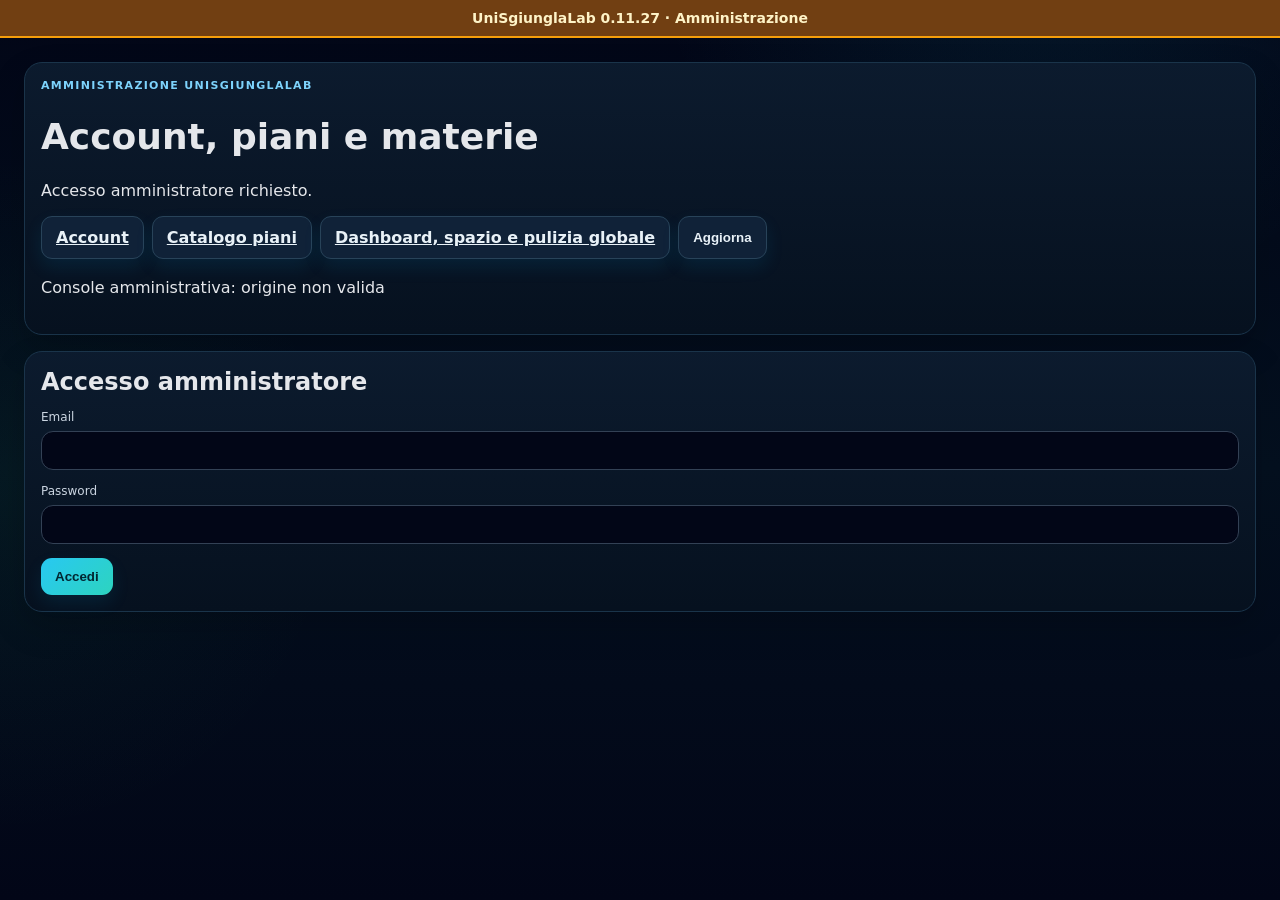
==== admin.html @ cfe4b5da "Release 0.11.27: protect local progress, reduce cloud traffic and manage access by module" ====
<!doctype html>
<html lang="it"><head><meta charset="utf-8"><meta name="viewport" content="width=device-width,initial-scale=1"><title>Amministrazione QuizLab LAB</title><link rel="stylesheet" href="./styles.css"><link rel="stylesheet" href="./admin-user-list.css"><link rel="stylesheet" href="./admin.css"></head>
<body><aside class="lab-banner" role="status">UniSgiunglaLab 0.11.27 · Amministrazione</aside>
<main class="admin-console stack">
 <header class="card"><div class="eyebrow">Amministrazione UniSgiunglaLab</div><h1>Account, piani e materie</h1><p id="adminIdentity">Accesso amministratore richiesto.</p><nav class="actions" aria-label="Amministrazione"><a class="btn secondary" href="#accounts">Account</a><a class="btn secondary" href="#plans">Catalogo piani</a><a class="btn secondary" href="./?admin=1">Dashboard, spazio e pulizia globale</a><button class="btn secondary" id="reloadAdmin">Aggiorna</button><button class="btn ghost" id="logoutAdmin" hidden>Esci</button></nav><p id="adminMessage" role="status" aria-live="polite"></p></header>
 <section class="card" id="adminLogin"><h2>Accesso amministratore</h2><label for="adminEmail">Email<input id="adminEmail" type="email" autocomplete="email"></label><label for="adminPassword">Password<input id="adminPassword" type="password" autocomplete="current-password"></label><button class="btn" id="loginAdmin">Accedi</button></section>
 <div id="adminTools" class="stack" hidden>
  <section class="card" id="accounts"><h2>Account</h2><p id="adminTotals" class="subtle"></p><div id="adminUsers"></div><label for="targetUser">Apri la scheda di un account della pagina<select id="targetUser"><option value="">Seleziona un account</option></select></label></section>
  <section class="card account-detail" id="accountDetail" hidden>
   <header><div class="eyebrow">Account selezionato</div><h2 id="targetHeading" tabindex="-1"></h2><p id="targetSummary"></p></header>
   <div class="account-tabs" role="tablist" aria-label="Dettagli account"><button class="btn secondary" role="tab" aria-selected="true" data-account-tab="license">Licenza</button><button class="btn secondary" role="tab" aria-selected="false" data-account-tab="plan">Piano e rinnovo</button><button class="btn secondary" role="tab" aria-selected="false" data-account-tab="subjects">Materie</button><button class="btn secondary" role="tab" aria-selected="false" data-account-tab="access">Accessi e statistiche</button></div>
   <div data-account-panel="license" class="stack"><h3>Approvazione e scadenza manuale</h3><p class="subtle">La sospensione o la scadenza bloccano le funzioni senza eliminare i dati. Una verifica firmata consente al massimo 24 ore offline. Approvare un account non rinnova una licenza scaduta.</p><div class="row"><label for="targetStatus">Approvazione<select id="targetStatus"><option value="pending">In attesa</option><option value="active">Approvato</option><option value="suspended">Sospeso / rifiutato</option></select></label><label for="targetExpiry">Scadenza manuale, ora locale<input id="targetExpiry" type="datetime-local"></label></div><label class="checkbox-label" for="noExpiry"><input id="noExpiry" type="checkbox"> Nessuna scadenza</label><fieldset class="module-picker" id="userModules"><legend>Strumenti disponibili per questo utente</legend><p class="subtle">Scegli gli strumenti anche prima di approvare l'account. Dal piano segue il periodo acquistato; senza un piano eredita tutti gli strumenti. Una scelta esplicita prevale sul piano.</p><div class="row"><label for="module-lessons">Lezioni<select id="module-lessons"><option value="inherit">Dal piano</option><option value="allow">Abilitato per questo utente</option><option value="deny">Disabilitato per questo utente</option></select></label><label for="module-kit_ai">Kit AI<select id="module-kit_ai"><option value="inherit">Dal piano</option><option value="allow">Abilitato per questo utente</option><option value="deny">Disabilitato per questo utente</option></select></label><label for="module-question_banks">Panieri<select id="module-question_banks"><option value="inherit">Dal piano</option><option value="allow">Abilitato per questo utente</option><option value="deny">Disabilitato per questo utente</option></select></label><label for="module-handouts">Dispense<select id="module-handouts"><option value="inherit">Dal piano</option><option value="allow">Abilitato per questo utente</option><option value="deny">Disabilitato per questo utente</option></select></label><label for="module-quizlab_desktop">QuizLab desktop<select id="module-quizlab_desktop"><option value="inherit">Dal piano</option><option value="allow">Abilitato per questo utente</option><option value="deny">Disabilitato per questo utente</option></select></label><label for="module-quizlab_pwa">QuizLab web app<select id="module-quizlab_pwa"><option value="inherit">Dal piano</option><option value="allow">Abilitato per questo utente</option><option value="deny">Disabilitato per questo utente</option></select></label></div><p id="effectiveModules" role="status"></p></fieldset><div class="actions"><button class="btn" id="saveExpiry">Salva scadenza manuale</button><button class="btn secondary" id="saveStatus">Salva approvazione e strumenti</button></div></div>
   <div data-account-panel="plan" class="stack" hidden><h3>Attiva un piano o rinnova</h3><p class="subtle">La durata resta quella del piano anche con pagamento a rate. Il rinnovo parte dalla scadenza corrente se futura, altrimenti da oggi. Le registrazioni delle rate non sospendono automaticamente l’account.</p><label for="planPicker">Piano<select id="planPicker"><option value="">Seleziona un piano</option></select></label><div class="row"><label for="contractAction">Operazione<select id="contractAction"><option value="activate">Attiva nuovo periodo</option><option value="renew">Rinnova periodo</option></select></label><label for="contractStart">Inizio attivazione, ora locale (vuoto: adesso)<input id="contractStart" type="datetime-local"></label></div><div class="row"><label for="paymentMode">Pagamento<select id="paymentMode"><option value="full">Unico</option><option value="installments">Rate</option></select></label><label for="installmentCount">Numero rate<input id="installmentCount" type="number" min="1" max="120" value="1"></label></div><div class="actions"><button class="btn secondary" id="previewContract">Calcola anteprima</button><button class="btn" id="saveContract" disabled>Conferma piano / rinnovo</button></div><div id="contractPreview" class="preview-box"></div><h3>Piani registrati e rate</h3><div id="targetContracts"></div></div>
   <div data-account-panel="subjects" id="subjects" class="stack" hidden>
    <h3>Materia gestita per questo account</h3><p class="subtle">Assegna una nuova banca o aggiorna la stessa materia. Nessun progresso del mittente viene copiato. I progressi del destinatario restano personali.</p>
    <details><summary>Materie già presenti nell’account</summary><div id="targetAssignments" class="stack"></div></details>
    <section class="assignment-source"><h4>1. Fonte delle domande</h4><button class="btn secondary" id="loadMyBanks">Carica dalle mie materie</button><p class="subtle">Legge la memoria locale della webapp di questo account e, quando disponibile, la sua copia cloud. Per una materia presente soltanto nell’estensione desktop, sincronizzala o importa il suo backup.</p><label for="adminBankFile">Oppure carica una banca JSON o un backup<input id="adminBankFile" type="file" accept=".json,application/json"></label><label for="bankCandidate">Scegli la fonte da utilizzare<select id="bankCandidate"><option value="">Seleziona la fonte delle domande</option></select></label><p id="bankPreview" class="source-summary">Nessuna fonte selezionata.</p><details class="admin-advanced"><summary>Identificativo tecnico della fonte</summary><p id="sourceIdentity"></p></details></section>
    <section class="assignment-destination"><h4>2. Destinazione</h4><label for="assignmentMode">Operazione<select id="assignmentMode"><option value="create">Crea una nuova materia</option><option value="update">Aggiorna una materia esistente</option></select></label><label for="destinationCourse">Materia esistente da aggiornare<select id="destinationCourse"><option value="">Seleziona la materia da aggiornare</option></select></label><label for="assignSubject">Nome della materia destinataria<input id="assignSubject" maxlength="500"></label><details class="admin-advanced"><summary>Identificativo tecnico della destinazione</summary><label for="assignCourseId">Identificativo materia (modificabile solo per nuova creazione)<input id="assignCourseId" maxlength="256"></label><p class="subtle">Un aggiornamento richiede lo stesso identificativo nella fonte e nella destinazione. Una nuova creazione non può sostituire un identificativo già presente.</p></details></section>
    <section class="preview-box"><h4>3. Confronto prima della conferma</h4><p id="assignmentWarning" role="status"></p><div id="assignmentComparison"></div><button class="btn" id="assignBank" disabled>Verifica e assegna / aggiorna</button></section>
    <details class="history-section"><summary>Revisioni precedenti e ripristino della banca</summary><p id="historySummary">Seleziona una materia esistente per leggere la sua cronologia.</p><label for="bankHistory">Versione precedente<select id="bankHistory"><option value="">Seleziona una revisione precedente</option></select></label><div class="actions"><button class="btn secondary" id="previewRestore" disabled>Anteprima ripristino</button><button class="btn" id="restoreBank" disabled>Ripristina questa banca</button></div><div id="restoreComparison"></div><p class="subtle">Il ripristino crea una nuova revisione e conserva i progressi personali. Nessuna versione viene ripristinata automaticamente.</p></details>
   </div>
   <div data-account-panel="access" class="stack" hidden><h3>Accessi e statistiche</h3><div id="targetAccess"></div></div>
  </section>
  <details class="card" id="plans"><summary><strong>Catalogo piani</strong></summary><p id="planCatalogSummary" class="subtle"></p><p class="subtle">Configura durata, prezzo e pagamento. Il catalogo parte vuoto. Prezzi e durate sono definiti dall’amministratore; questo pannello non addebita pagamenti.</p><label for="catalogPlan">Piano da modificare<select id="catalogPlan"><option value="">Crea un nuovo piano</option></select></label><label for="planLabel">Nome piano<input id="planLabel" maxlength="120"></label><div class="row"><label for="planDuration">Durata in mesi<input id="planDuration" type="number" min="1" max="120" value="1"></label><label for="planCurrency">Valuta<input id="planCurrency" maxlength="3" value="EUR" readonly></label><label for="planAmount">Prezzo totale<input id="planAmount" inputmode="decimal" placeholder="0,00"></label></div><div class="row"><label for="planPaymentMode">Pagamento predefinito<select id="planPaymentMode"><option value="full">Unico</option><option value="installments">Rate</option></select></label><label for="planInstallments">Numero rate<input id="planInstallments" type="number" min="1" max="120" value="1"></label></div><fieldset class="module-picker" id="planModules"><legend>Strumenti inclusi nel piano</legend><div class="row"><label class="checkbox-label" for="plan-module-lessons"><input id="plan-module-lessons" type="checkbox" checked> Lezioni</label><label class="checkbox-label" for="plan-module-kit_ai"><input id="plan-module-kit_ai" type="checkbox" checked> Kit AI</label><label class="checkbox-label" for="plan-module-question_banks"><input id="plan-module-question_banks" type="checkbox" checked> Panieri</label><label class="checkbox-label" for="plan-module-handouts"><input id="plan-module-handouts" type="checkbox" checked> Dispense</label><label class="checkbox-label" for="plan-module-quizlab_desktop"><input id="plan-module-quizlab_desktop" type="checkbox" checked> QuizLab desktop</label><label class="checkbox-label" for="plan-module-quizlab_pwa"><input id="plan-module-quizlab_pwa" type="checkbox" checked> QuizLab web app</label></div><p class="subtle">La selezione viene copiata nel contratto alla sua attivazione. Cambiare il catalogo non riscrive i periodi già assegnati.</p></fieldset><label class="checkbox-label" for="planActive"><input id="planActive" type="checkbox" checked> Disponibile per nuove attivazioni</label><details class="admin-advanced"><summary>Identificativo piano</summary><label for="planId">Codice piano<input id="planId" maxlength="64"></label></details><button class="btn" id="savePlan">Verifica e salva piano</button></details>
 </div>
</main><section id="adminConfirm" class="confirm-overlay" role="dialog" aria-modal="true" aria-labelledby="adminConfirmTitle" hidden><div class="card"><h2 id="adminConfirmTitle">Conferma operazione</h2><p id="adminConfirmText"></p><div class="actions"><button class="btn" id="adminConfirmAccept">Conferma</button><button class="btn secondary" id="adminConfirmCancel">Annulla</button></div></div></section>
<script src="./vendor/supabase.js"></script><script src="./lab-config.js"></script><script src="./lab-license.js"></script><script type="module" src="./admin.js"></script></body></html>
---- styles.css ----
:root{font-family:Inter,system-ui,-apple-system,BlinkMacSystemFont,"Segoe UI",sans-serif;color:#e5e7eb;background:#020617;--card:#0f172a;--card2:#111827;--line:#263244;--accent:#38bdf8;--ok:#22c55e;--bad:#ef4444;--muted:#94a3b8}*{box-sizing:border-box}body{margin:0;background:linear-gradient(180deg,#020617,#07101f 55%,#020617);min-height:100vh}.topbar{position:sticky;top:0;z-index:5;background:rgba(2,6,23,.94);backdrop-filter:blur(12px);border-bottom:1px solid var(--line)}.topbar-row{max-width:980px;margin:auto;padding:12px 16px;display:flex;align-items:center;gap:12px}.brand{font-weight:800;font-size:18px}.brand small{display:block;color:var(--muted);font-size:11px;font-weight:600}.spacer{flex:1}.sync{font-size:12px;color:#86efac}.main{max-width:980px;margin:auto;padding:18px 14px 80px}.stack{display:grid;gap:14px}.grid{display:grid;grid-template-columns:repeat(2,minmax(0,1fr));gap:12px}.card{background:linear-gradient(180deg,rgba(15,23,42,.98),rgba(10,17,31,.98));border:1px solid var(--line);border-radius:18px;padding:16px;box-shadow:0 14px 32px rgba(0,0,0,.18)}.hero h1{margin:4px 0 8px;font-size:28px}.eyebrow{font-size:11px;text-transform:uppercase;letter-spacing:.12em;color:#7dd3fc;font-weight:800}.subtle,.muted{color:var(--muted)}.subject-name{font-size:20px;font-weight:800;margin:4px 0 10px}.pill-row{display:flex;gap:7px;flex-wrap:wrap}.pill{font-size:11px;padding:5px 8px;border-radius:999px;background:#1e293b;color:#cbd5e1}.pill.off{background:#1e3a8a}.pill.ai{background:#4c1d95}.pill.ok{background:#14532d}.actions{display:flex;gap:8px;flex-wrap:wrap;margin-top:12px}.btn{border:0;border-radius:12px;padding:11px 14px;font-weight:800;background:var(--accent);color:#082f49;cursor:pointer}.btn.secondary{background:#1e293b;color:#e2e8f0;border:1px solid #334155}.btn.ghost{background:transparent;color:#bae6fd;border:1px solid #334155}.btn:disabled{opacity:.45;cursor:not-allowed}.icon-btn{width:38px;height:38px;border-radius:12px;border:1px solid #334155;background:#0f172a;color:white;font-size:20px}.stats{display:grid;grid-template-columns:repeat(2,1fr);gap:10px;margin-top:12px}.stat{background:#0b1220;border:1px solid #1f2a3b;border-radius:14px;padding:10px}.stat span{display:block;color:var(--muted);font-size:11px}.stat strong{font-size:20px}label{display:grid;gap:6px;font-size:12px;color:#cbd5e1}select,input{width:100%;background:#020617;color:#e5e7eb;border:1px solid #334155;border-radius:12px;padding:11px}form{display:grid;gap:12px}.question{font-size:20px;font-weight:800;line-height:1.35;margin:10px 0 14px}.option{display:flex;gap:12px;align-items:flex-start;width:100%;text-align:left;background:#0b1220;color:#e5e7eb;border:1px solid #334155;border-radius:14px;padding:13px;margin:8px 0}.option.selected{border-color:#38bdf8;background:#082f49}.option.correct{border-color:#22c55e;background:#052e16}.option.wrong{border-color:#ef4444;background:#450a0a}.letter{min-width:28px;height:28px;border-radius:50%;display:grid;place-items:center;background:#1e293b;font-weight:900}.feedback{margin-top:14px;border-radius:14px;padding:13px;background:#0b1220;border:1px solid #334155}.feedback.ok{border-color:#16a34a}.feedback.bad{border-color:#dc2626}.progress{height:8px;background:#1e293b;border-radius:999px;overflow:hidden}.progress>span{display:block;height:100%;background:#38bdf8}.row{display:flex;gap:10px;align-items:center}.row>*{flex:1}.result{padding:12px 0;border-bottom:1px solid #1f2937}.result:last-child{border-bottom:0}.result-title{font-weight:750}.result-meta{font-size:11px;color:var(--muted);margin-top:4px}.empty{text-align:center;color:#94a3b8;padding:30px 10px}.toast{position:fixed;left:50%;bottom:24px;transform:translateX(-50%);background:#111827;border:1px solid #334155;padding:11px 14px;border-radius:12px;z-index:20;box-shadow:0 10px 30px #0008;max-width:90vw}.toolbar{display:flex;gap:8px;flex-wrap:wrap;align-items:center}.toolbar .btn{padding:9px 11px}.section-title{margin:0 0 8px}.warn{color:#fde68a}.good{color:#86efac}.badtext{color:#fca5a5}@media(min-width:760px){.grid{grid-template-columns:repeat(4,minmax(0,1fr))}.stats{grid-template-columns:repeat(4,1fr)}.main{padding-top:24px}.question{font-size:24px}}@media(max-width:520px){.grid{grid-template-columns:1fr}.hero h1{font-size:24px}.row{flex-direction:column}.row>*{width:100%}}


/* Sgiungla identity + richer dashboard */
.jungle-hero{position:relative;overflow:hidden;background:
 radial-gradient(circle at 100% 0%,rgba(34,197,94,.16),transparent 34%),
 radial-gradient(circle at 0% 100%,rgba(56,189,248,.12),transparent 38%),
 linear-gradient(180deg,rgba(15,23,42,.99),rgba(8,18,30,.99))}
.jungle-hero:after{content:"🌿";position:absolute;right:-8px;bottom:-28px;font-size:110px;opacity:.06;transform:rotate(-10deg);pointer-events:none}
.profile-hero,.dashboard-welcome{display:flex;align-items:center;gap:16px;justify-content:space-between}
.profile-hero>div:last-child,.dashboard-welcome>div:first-child{min-width:0;flex:1}
.jungle-line{margin:6px 0 0;color:#bbf7d0;font-weight:700;line-height:1.45}
.avatar{display:grid;place-items:center;border-radius:50%;object-fit:cover;flex:none;border:2px solid rgba(125,211,252,.55);background:#0b1220;box-shadow:0 8px 24px rgba(0,0,0,.28)}
.avatar.tiny{width:28px;height:28px;font-size:10px}
.avatar.normal{width:54px;height:54px;font-size:16px}
.avatar.large{width:82px;height:82px;font-size:22px}
.avatar-fallback{font-weight:900;color:#e0f2fe;background:linear-gradient(135deg,#075985,#166534)}
.profile-chip{display:flex;align-items:center;gap:7px;border:1px solid #334155;background:#0b1220;color:#e5e7eb;border-radius:999px;padding:4px 9px 4px 4px;cursor:pointer;font-weight:800}
.profile-chip span{max-width:88px;overflow:hidden;text-overflow:ellipsis;white-space:nowrap}
.section-head{display:flex;align-items:center;justify-content:space-between;gap:12px}
.mini-chart{height:150px;display:flex;align-items:flex-end;gap:8px;padding:18px 8px 0;border-bottom:1px solid #334155;margin-top:6px}
.bar-wrap{height:100%;flex:1;min-width:18px;display:flex;flex-direction:column;justify-content:flex-end;align-items:center;gap:5px}
.bar{width:min(32px,90%);min-height:8px;border-radius:8px 8px 3px 3px;background:linear-gradient(180deg,#38bdf8,#22c55e);box-shadow:0 0 18px rgba(56,189,248,.15)}
.bar-wrap small{color:var(--muted);font-size:10px}
.sync-panel{display:grid;gap:8px;margin-top:10px}
.sync-panel>div{display:grid;gap:3px;padding:10px;border:1px solid #1f2a3b;border-radius:12px;background:#0b1220}
.sync-panel span{font-size:11px;color:var(--muted)}
.sync-panel strong{font-size:12px;overflow-wrap:anywhere}
.stat small{display:block;color:var(--muted);font-size:10px;margin-top:4px}
.empty.compact{padding:18px 8px}
@media(max-width:620px){
 .topbar-row{gap:8px}
 .profile-chip span{display:none}
 .sync{font-size:10px;max-width:110px;text-align:right}
 .profile-hero{align-items:flex-start}
 .dashboard-welcome{align-items:flex-start}
 .avatar.large{width:68px;height:68px}
 .mini-chart{height:125px}
}


.bank-total{display:flex;align-items:end;justify-content:space-between;gap:10px;margin:10px 0 8px;padding:10px 12px;border:1px solid #1f2a3b;border-radius:14px;background:rgba(2,6,23,.55)}
.bank-total span{color:var(--muted);font-size:11px;font-weight:700}
.bank-total strong{font-size:28px;line-height:1}
.hero-total{margin-top:12px}
.training-overview{display:flex;align-items:center;justify-content:space-between;gap:12px}
.collapse-card{padding:0;overflow:hidden}
.collapse-card>summary{list-style:none;cursor:pointer;padding:16px;display:flex;align-items:center;justify-content:space-between;gap:16px}
.collapse-card>summary::-webkit-details-marker{display:none}
.collapse-card[open]>summary{border-bottom:1px solid #1f2a3b}
.collapse-body{padding:0 16px 8px}
.expand-hint{color:#7dd3fc;font-size:12px;font-weight:800;white-space:nowrap}
.collapse-card[open] .expand-hint{font-size:0}
.collapse-card[open] .expand-hint:after{content:"Chiudi ▴";font-size:12px}
.warn-pill{background:#78350f;color:#fde68a}
.ok-pill{background:#14532d;color:#bbf7d0}
.chapter-row{display:flex;align-items:center;justify-content:space-between;gap:12px}
.chapter-row>div{min-width:0}
.compact-btn{padding:8px 10px;white-space:nowrap}
@media(max-width:520px){
 .bank-total strong{font-size:24px}
 .training-overview{align-items:flex-start;flex-direction:column}
 .collapse-card>summary{align-items:flex-start}
 .chapter-row{align-items:flex-start}
 .chapter-row .compact-btn{padding:7px 9px}
}


/* v0.3.2 visual polish */
.hero-kpis{display:grid;grid-template-columns:minmax(0,1fr) auto;gap:12px;align-items:center;margin-top:10px}
.hero-kpis .bank-total{margin:0}
.coverage-ring{--p:0;width:92px;height:92px;border-radius:50%;display:grid;place-items:center;flex:none;background:
 conic-gradient(#22c55e calc(var(--p)*1%),#1e293b 0);position:relative;box-shadow:0 0 24px rgba(34,197,94,.08)}
.coverage-ring:after{content:"";position:absolute;inset:9px;border-radius:50%;background:#08111d;border:1px solid #1f2a3b}
.coverage-ring>div{position:relative;z-index:1;text-align:center}
.coverage-ring strong{display:block;font-size:19px;line-height:1}
.coverage-ring span{display:block;margin-top:4px;font-size:9px;color:var(--muted);text-transform:uppercase;letter-spacing:.08em}
.bar-grade{font-size:10px;font-weight:900;color:#e0f2fe;margin-bottom:2px}
.focus-card{background:
 radial-gradient(circle at 100% 0%,rgba(245,158,11,.09),transparent 34%),
 linear-gradient(180deg,rgba(15,23,42,.98),rgba(10,17,31,.98))}
.focus-list{display:flex;flex-wrap:wrap;gap:8px;margin-top:10px}
.focus-chip{display:flex;align-items:center;gap:8px;border:1px solid #78350f;background:#1c1308;color:#fde68a;border-radius:999px;padding:8px 11px;cursor:pointer;font-weight:800}
.focus-chip strong{color:#fff7ed}
.focus-empty{color:#86efac;padding:10px 0;font-weight:700}
.chapter-badge{display:inline-block;margin-top:6px;font-size:10px;padding:3px 7px;border-radius:999px;background:#111827;color:#cbd5e1;border:1px solid #263244}
.chapter-row.strong{border-left:3px solid #22c55e;padding-left:10px}
.chapter-row.ok{border-left:3px solid #84cc16;padding-left:10px}
.chapter-row.weak{border-left:3px solid #f59e0b;padding-left:10px}
.chapter-row.critical{border-left:3px solid #ef4444;padding-left:10px}
.chapter-row.analysis{border-left:3px solid #38bdf8;padding-left:10px}
.chapter-row.empty{border-left:3px solid #475569;padding-left:10px}
@media(max-width:520px){
 .hero-kpis{grid-template-columns:1fr auto}
 .coverage-ring{width:76px;height:76px}
 .coverage-ring strong{font-size:16px}
 .coverage-ring span{font-size:8px}
 .focus-chip{font-size:11px;padding:7px 9px}
}


.ring-pack{display:flex;gap:10px;align-items:center;justify-content:flex-end;flex-wrap:wrap}
.coverage-ring small{display:block;margin-top:3px;font-size:8px;color:#64748b}
@media(max-width:620px){
 .hero-kpis{grid-template-columns:1fr}
 .ring-pack{justify-content:flex-start}
}


.sync-btn{border:0;background:transparent;padding:0;cursor:pointer;font:inherit}
.sync-btn:hover{text-decoration:underline}


.cloud-badge{display:inline-flex;align-items:center;gap:6px;min-height:30px;padding:6px 9px;border-radius:999px;border:1px solid #334155;background:#0b1220;color:#cbd5e1;font-size:10px;font-weight:800;cursor:pointer;white-space:nowrap;transition:.18s ease;box-shadow:inset 0 0 0 1px rgba(255,255,255,.02)}
.cloud-badge:hover{transform:translateY(-1px)}
.cloud-badge-icon{display:grid;place-items:center;width:16px;height:16px;border-radius:50%;font-size:11px;font-weight:900}
.cloud-badge.ok{border-color:#166534;background:rgba(20,83,45,.34);color:#bbf7d0}
.cloud-badge.ok .cloud-badge-icon{background:#14532d;color:#dcfce7}
.cloud-badge.working{border-color:#0369a1;background:rgba(7,89,133,.28);color:#bae6fd}
.cloud-badge.working .cloud-badge-icon{animation:cloudspin 1s linear infinite}
.cloud-badge.pending{border-color:#a16207;background:rgba(120,53,15,.28);color:#fde68a}
.cloud-badge.offline{border-color:#475569;background:#111827;color:#cbd5e1}
.cloud-badge.error{border-color:#991b1b;background:rgba(127,29,29,.34);color:#fecaca}
.cloud-badge.local{border-color:#334155;background:#0f172a;color:#94a3b8}
@keyframes cloudspin{to{transform:rotate(360deg)}}
@media(max-width:520px){.cloud-badge{max-width:138px;overflow:hidden;text-overflow:ellipsis}.cloud-badge span:last-child{overflow:hidden;text-overflow:ellipsis}}

.danger-zone{border-color:#7f1d1d;background:linear-gradient(180deg,rgba(69,10,10,.28),rgba(15,23,42,.98))}
.danger-btn{background:#7f1d1d;color:#fee2e2;border:1px solid #991b1b}
.danger-btn:hover{background:#991b1b}

.admin-list{display:grid;gap:10px}
.admin-user{display:grid;grid-template-columns:minmax(0,1fr) auto;gap:12px;align-items:center;padding:12px;border:1px solid #263244;border-radius:14px;background:#0b1220}
.admin-user .actions{margin-top:0;justify-content:flex-end}
@media(max-width:620px){.admin-user{grid-template-columns:1fr}.admin-user .actions{justify-content:flex-start}}

.admin-details{margin-top:10px}
.admin-details summary{cursor:pointer;color:#bae6fd;font-weight:800}
.admin-course-list{display:grid;gap:8px;margin-top:10px}
.admin-course{padding:10px;border:1px solid #263244;border-radius:12px;background:#0f172a}

.brand-lockup{display:flex;align-items:center;gap:9px;min-width:0}.app-mark{width:34px;height:34px;border-radius:10px;object-fit:cover;flex:none;box-shadow:0 6px 18px rgba(34,211,238,.15)}@media(max-width:520px){.app-mark{width:30px;height:30px}.brand-lockup{gap:7px}}


/* v0.11 visual system · aligned with QuizLab Desktop */
:root{--jungle:#22c55e;--mint:#2dd4bf;--cyan:#22d3ee;--deep:#020817;--deep2:#061424}
body{background:
 radial-gradient(circle at 82% -10%,rgba(34,211,238,.09),transparent 28%),
 radial-gradient(circle at 0% 55%,rgba(34,197,94,.05),transparent 25%),
 linear-gradient(180deg,#020617,#04101f 52%,#020617)}
.app-frame{min-height:100vh;padding-bottom:78px}
.topbar{background:rgba(2,8,23,.95);border-bottom-color:#15344b;box-shadow:0 10px 30px rgba(0,0,0,.22)}
.topbar-row{max-width:1120px;padding:10px 14px}.brand-lockup{gap:10px}.app-mark{width:40px;height:40px;border-radius:13px;border:1px solid #18788c;background:#061423;box-shadow:0 8px 24px rgba(34,211,238,.13)}.brand{font-size:17px}.brand small{color:#718aa0}
.main{max-width:1120px;padding:16px 13px 96px}
.card{border-color:#1a344a;background:linear-gradient(180deg,rgba(12,27,46,.98),rgba(6,17,31,.98));box-shadow:0 15px 34px rgba(0,0,0,.18)}
.mobile-home-hero{position:relative;overflow:hidden;padding:18px;background:
 radial-gradient(circle at 82% 10%,rgba(45,212,191,.18),transparent 28%),
 radial-gradient(circle at 15% 120%,rgba(34,197,94,.12),transparent 35%),
 linear-gradient(135deg,#071a2e,#08263a 58%,#07271f);border-color:#176278}
.mobile-home-hero:before{content:"";position:absolute;right:-80px;bottom:-85px;width:260px;height:260px;background:url('./icons/quizlab-sgiungla-192.png') center/contain no-repeat;opacity:.075;transform:rotate(-8deg);pointer-events:none}
.mobile-brand-row{position:relative;z-index:1;display:grid;grid-template-columns:auto minmax(0,1fr) auto;gap:12px;align-items:center}
.mobile-hero-mark{width:62px;height:62px;border-radius:18px;object-fit:cover;border:1px solid #1b8aa1;box-shadow:0 14px 30px rgba(0,0,0,.26)}
.mobile-home-hero .avatar.large{width:74px;height:74px;border:3px solid rgba(45,212,191,.7);box-shadow:0 12px 28px rgba(0,0,0,.32)}
.mobile-home-hero h1{font-size:25px;letter-spacing:-.025em;margin:3px 0 5px}
.hero-pills{position:relative;z-index:1;display:flex;flex-wrap:wrap;gap:6px;margin-top:13px}.hero-pills span{font-size:9px;font-weight:850;color:#c5dbe6;padding:5px 8px;border-radius:999px;border:1px solid #1b536a;background:rgba(2,10,23,.45)}
.hero-actions{position:relative;z-index:1}.hero-actions .btn{flex:1;min-width:96px}
.btn{border-radius:11px;background:linear-gradient(135deg,#28c8f2,#2dd4bf);color:#022631;box-shadow:0 8px 18px rgba(14,165,233,.10)}.btn.secondary{background:#102238;color:#e8f1f7;border-color:#284359}.btn.ghost{border-color:#284359;color:#bfefff}
.course-card{position:relative;overflow:hidden;border-color:#1d3b52}.course-card:before{content:"";position:absolute;inset:0 auto 0 0;width:3px;background:linear-gradient(#2dd4bf,#22c55e)}.course-card .subject-name{font-size:19px}.course-card .bank-total{border-color:#18364d;background:#05111f}.course-card .actions .btn:first-child{flex:1}
.stats{gap:9px}.stat{background:linear-gradient(180deg,#071625,#05101d);border-color:#18334a}.stat strong{color:#f8fafc}
.jungle-hero{border-color:#176278}.profile-hero .avatar.large,.dashboard-welcome .avatar.normal{border-color:#2dd4bf}
.profile-hero{gap:12px}.profile-hero>div:last-child{min-width:0}
.profile-chip{border-color:#244358;background:#071523}.profile-chip .avatar.tiny{width:30px;height:30px}
.cloud-badge{border-color:#28516a}.cloud-badge.ok{border-color:#16734b;background:rgba(17,94,65,.38)}
.collapse-card{border-color:#1a344a}.collapse-card>summary{background:#071523}.collapse-card[open]>summary{background:#091b2c}
.option{border-color:#27475e;background:#061423}.option.selected{border-color:#22d3ee;background:#073449}
.mobile-bottom-nav{position:fixed;z-index:20;left:50%;bottom:max(10px,env(safe-area-inset-bottom));transform:translateX(-50%);display:flex;gap:5px;padding:6px;border-radius:18px;background:rgba(3,12,25,.94);backdrop-filter:blur(14px);border:1px solid #214059;box-shadow:0 18px 44px rgba(0,0,0,.42)}
.mobile-bottom-nav button{min-width:68px;padding:7px 10px;border:0;border-radius:13px;background:transparent;color:#7893a8;display:grid;place-items:center;gap:2px;cursor:pointer}.mobile-bottom-nav button span{font-size:17px}.mobile-bottom-nav button small{font-size:9px;font-weight:850}.mobile-bottom-nav button.active{background:linear-gradient(135deg,#0b3650,#0b2c37);color:#eaffff;box-shadow:inset 0 0 0 1px #137494}
.avatar.large{width:88px;height:88px}.avatar.normal{width:58px;height:58px}.avatar{object-fit:cover}
.admin-user{border-color:#1c3b51;background:#061423}.danger-zone{border-color:#7f1d1d}
@media(min-width:760px){
 .stack{gap:16px}
 .course-card{padding:18px}
 .mobile-home-hero{padding:22px}
 .mobile-hero-mark{width:74px;height:74px}
 .mobile-home-hero .avatar.large{width:88px;height:88px}
}
@media(max-width:560px){
 .mobile-brand-row{grid-template-columns:auto 1fr}.mobile-home-hero .avatar.large{grid-column:1/-1;justify-self:start;width:66px;height:66px}.mobile-hero-mark{width:54px;height:54px}.mobile-home-hero h1{font-size:22px}.hero-actions .btn{min-width:0}.mobile-bottom-nav{width:calc(100vw - 18px);justify-content:space-around}.mobile-bottom-nav button{min-width:0;flex:1;padding:7px 4px}
}


/* v0.9.1 · jungle polish aligned with Desktop 0.11.2 */
.mobile-home-hero{
 background:
  linear-gradient(105deg,rgba(2,14,26,.96) 0%,rgba(3,25,38,.86) 54%,rgba(2,32,28,.66) 100%),
  radial-gradient(circle at 82% 22%,rgba(45,212,191,.22),transparent 24%),
  radial-gradient(circle at 18% 105%,rgba(34,197,94,.18),transparent 35%),
  linear-gradient(135deg,#061426,#083043 58%,#073325);
 border-color:#16859a;
 box-shadow:0 18px 42px rgba(0,0,0,.28),inset 0 0 0 1px rgba(45,212,191,.04)
}
.mobile-home-hero:before{
 right:-18px;bottom:-42px;width:250px;height:250px;
 background:url('./icons/quizlab-sgiungla-192.png') center/contain no-repeat;
 opacity:.16;filter:drop-shadow(0 18px 30px rgba(0,0,0,.25))
}
.mobile-home-hero:after{
 content:"";position:absolute;inset:0;pointer-events:none;
 background:
  radial-gradient(ellipse at 0% 100%,rgba(34,197,94,.18),transparent 32%),
  radial-gradient(ellipse at 100% 0%,rgba(45,212,191,.11),transparent 30%);
 mix-blend-mode:screen
}
.mobile-brand-row,.hero-pills,.hero-actions{position:relative;z-index:2}
.course-card{
 background:linear-gradient(180deg,rgba(6,27,44,.98),rgba(4,16,29,.98));
 border-color:#1a465d
}
.course-card:hover{border-color:#2dd4bf}
.sync-panel>div{background:linear-gradient(180deg,#071827,#06111f);border-color:#1d4054}
.cloud-badge.ok{box-shadow:0 0 20px rgba(34,197,94,.08)}
.card.jungle-hero:not(.mobile-home-hero){
 background:
  radial-gradient(circle at 92% 4%,rgba(34,197,94,.14),transparent 30%),
  radial-gradient(circle at 2% 100%,rgba(34,211,238,.10),transparent 32%),
  linear-gradient(180deg,rgba(10,29,48,.99),rgba(5,18,32,.99))
}
.mobile-bottom-nav{
 background:linear-gradient(180deg,rgba(3,16,28,.96),rgba(2,10,22,.97));
 border-color:#22506a
}
.mobile-bottom-nav:before{
 content:"";position:absolute;inset:0;border-radius:inherit;pointer-events:none;
 background:radial-gradient(circle at 12% 120%,rgba(34,197,94,.15),transparent 32%),radial-gradient(circle at 92% 120%,rgba(45,212,191,.11),transparent 30%)
}
.mobile-bottom-nav button{position:relative;z-index:1}

/* v0.9.2 · mascot emphasis */
.mobile-home-hero:before{background-image:url('./icons/quizlab-sgiungla-192.png');opacity:.22;right:-28px;bottom:-38px;width:245px;height:245px}
.app-mark{border-color:#22d3ee;background:#071827;box-shadow:0 8px 26px rgba(34,211,238,.18)}
.mobile-hero-mark{border-color:#2dd4bf;box-shadow:0 14px 34px rgba(0,0,0,.32),0 0 0 1px rgba(45,212,191,.12)}
.mobile-bottom-nav button.active{box-shadow:inset 0 0 0 1px #1ab5a7,0 0 18px rgba(45,212,191,.08)}

/* v0.9.3 · clean brand icon, no monkey mascot */
.mobile-home-hero:before{
  background-image:url('./icons/quizlab-sgiungla-192.png');
  width:220px;height:220px;right:-24px;bottom:-28px;
  opacity:.12;filter:drop-shadow(0 16px 26px rgba(0,0,0,.20))
}
.mobile-hero-mark,.app-mark{object-fit:cover}

/* v0.9.4 exact QuizLab Sgiungla icon asset */
.mobile-home-hero:before{background-image:url('./icons/quizlab-sgiungla-192.png')}

/* v0.9.5 · beloved Sgiungla mascot integrated */
.app-mark{width:44px;height:44px;border-radius:13px;object-fit:cover;border:1px solid #20d6c1}
.mobile-hero-mark{width:86px;height:86px;border-radius:22px;object-fit:cover;border:2px solid #2dd4bf;box-shadow:0 16px 34px rgba(0,0,0,.34),0 0 22px rgba(45,212,191,.10)}
.mobile-home-hero:before{background-image:url('./icons/quizlab-sgiungla-192.png');width:255px;height:255px;right:-38px;bottom:-46px;opacity:.16}
@media(max-width:560px){.mobile-hero-mark{width:78px;height:78px;border-radius:20px}}

/* v0.9.6 exact desktop mascot asset, verified JPEG */
.app-mark,.mobile-hero-mark{background:#03111f}

/* v0.9.7 verified PNG mascot */
.app-mark,.mobile-hero-mark{background:#03111f}

/* v0.10.0 · mascot visibility + stable install branding */
.app-mark{
  width:60px!important;
  height:60px!important;
  padding:2px!important;
  border-radius:16px!important;
  object-fit:contain!important;
  object-position:center!important;
  background:#03111f!important;
}
.mobile-hero-mark{
  width:104px!important;
  height:104px!important;
  padding:3px!important;
  border-radius:22px!important;
  object-fit:contain!important;
  object-position:center!important;
  background:#03111f!important;
}
.mobile-home-hero:before{
  background-image:url('./icons/quizlab-sgiungla-192.png')!important;
  background-size:contain!important;
  background-position:right bottom!important;
  background-repeat:no-repeat!important;
}
@media(max-width:560px){
  .app-mark{width:56px!important;height:56px!important}
  .mobile-hero-mark{width:98px!important;height:98px!important}
}

/* v0.10.1 · readable mascot lockup */
.mascot-lockup{display:flex;flex-direction:column;align-items:center;justify-content:center;flex:none}
.mascot-lockup span{display:block;margin-top:3px;color:#55f08b;font-size:9px;font-weight:900;letter-spacing:.12em;line-height:1;text-shadow:0 0 10px rgba(34,197,94,.35)}
.mascot-lockup-hero span{font-size:11px;margin-top:5px;letter-spacing:.14em}
.app-mark{width:62px!important;height:62px!important;object-fit:contain!important}
.mobile-hero-mark{width:112px!important;height:112px!important;object-fit:contain!important}
@media(max-width:560px){
  .app-mark{width:58px!important;height:58px!important}
  .mobile-hero-mark{width:104px!important;height:104px!important}
  .mascot-lockup-small span{font-size:8px}
  .mascot-lockup-hero span{font-size:10px}
}

/* v0.10.2 · exact mascot crop, text stays INSIDE the icon */
.mascot-lockup span{display:none!important}
.app-mark{
  width:66px!important;
  height:66px!important;
  padding:0!important;
  border-radius:17px!important;
  object-fit:contain!important;
  object-position:center!important;
  background:#03111f!important;
}
.mobile-hero-mark{
  width:116px!important;
  height:116px!important;
  padding:0!important;
  border-radius:23px!important;
  object-fit:contain!important;
  object-position:center!important;
  background:#03111f!important;
}
.mobile-home-hero:before{
  background-image:url('./assets/jungle-sidebar-mascot.webp')!important;
  background-size:contain!important;
  background-repeat:no-repeat!important;
  background-position:right center!important;
  opacity:.13!important;
}
@media(max-width:560px){
  .app-mark{width:62px!important;height:62px!important}
  .mobile-hero-mark{width:108px!important;height:108px!important}
}

/* v0.10.3 · verified intact mascot asset */
.app-mark{
  width:72px!important;
  height:72px!important;
  padding:0!important;
  border-radius:18px!important;
  object-fit:contain!important;
  object-position:center!important;
}
.mobile-hero-mark{
  width:128px!important;
  height:128px!important;
  padding:0!important;
  border-radius:24px!important;
  object-fit:contain!important;
  object-position:center!important;
}
@media(max-width:560px){
  .app-mark{width:68px!important;height:68px!important}
  .mobile-hero-mark{width:120px!important;height:120px!important}
}

/* v0.10.4 FINAL verified QuizLab Sgiungla mascot */
.app-mark{
  width:72px!important;height:72px!important;padding:0!important;
  object-fit:contain!important;object-position:center!important;
  border-radius:18px!important;background:#03111f!important;
}
.mobile-hero-mark{
  width:128px!important;height:128px!important;padding:0!important;
  object-fit:contain!important;object-position:center!important;
  border-radius:24px!important;background:#03111f!important;
}
.mobile-home-hero:before{
  background-image:url('./icons/quizlab-sgiungla-512.png')!important;
  background-size:contain!important;background-repeat:no-repeat!important;
  background-position:right center!important;opacity:.12!important;
}
@media(max-width:560px){
 .app-mark{width:68px!important;height:68px!important}
 .mobile-hero-mark{width:120px!important;height:120px!important}
}


/* v0.10.16 · local light/dark theme toggle */
.theme-toggle{display:inline-flex;align-items:center;gap:7px;min-height:30px;padding:4px 8px;border:1px solid #334155;border-radius:999px;background:#0b1220;color:#cbd5e1;font-size:10px;font-weight:800;cursor:pointer;white-space:nowrap}
.theme-toggle-track{position:relative;width:34px;height:18px;border-radius:999px;background:#1e293b;border:1px solid #475569;display:inline-block}
.theme-toggle-knob{position:absolute;top:2px;left:2px;width:12px;height:12px;border-radius:50%;background:#e2e8f0;transition:transform .18s ease,background .18s ease}
:root[data-theme="light"] .theme-toggle-track{background:#dbeafe;border-color:#93c5fd}
:root[data-theme="light"] .theme-toggle-knob{transform:translateX(16px);background:#f8fafc}
@media(max-width:560px){.theme-toggle-label{display:none}.theme-toggle{padding:4px 6px}}

:root[data-theme="light"]{
 color:#172033;
 background:#eef3f8;
 --card:#ffffff;
 --card2:#f6f8fb;
 --line:#d8e0ea;
 --accent:#38bdf8;
 --ok:#16a34a;
 --bad:#dc2626;
 --muted:#64748b
}
:root[data-theme="light"] body{background:linear-gradient(180deg,#f8fafc,#edf3f8 55%,#e8eef5);color:#172033}
:root[data-theme="light"] .topbar{background:rgba(248,250,252,.95);border-color:#d8e0ea}
:root[data-theme="light"] .brand{color:#0f172a}
:root[data-theme="light"] .card{background:linear-gradient(180deg,rgba(255,255,255,.99),rgba(247,250,252,.99));border-color:#d8e0ea;box-shadow:0 12px 28px rgba(15,23,42,.08)}
:root[data-theme="light"] .jungle-hero{background:radial-gradient(circle at 100% 0%,rgba(34,197,94,.10),transparent 34%),radial-gradient(circle at 0% 100%,rgba(56,189,248,.10),transparent 38%),linear-gradient(180deg,#ffffff,#f4f8fb)}
:root[data-theme="light"] .mobile-home-hero{background:radial-gradient(circle at 100% 0%,rgba(34,197,94,.11),transparent 34%),radial-gradient(circle at 0% 100%,rgba(56,189,248,.10),transparent 38%),linear-gradient(180deg,#ffffff,#f4f8fb)}
:root[data-theme="light"] .jungle-line{color:#166534}
:root[data-theme="light"] .eyebrow{color:#0369a1}
:root[data-theme="light"] .pill{background:#e8eef5;color:#334155}
:root[data-theme="light"] .pill.off{background:#dbeafe;color:#1e3a8a}
:root[data-theme="light"] .pill.ai{background:#ede9fe;color:#5b21b6}
:root[data-theme="light"] .pill.ok{background:#dcfce7;color:#166534}
:root[data-theme="light"] .btn.secondary{background:#f1f5f9;color:#1e293b;border-color:#cbd5e1}
:root[data-theme="light"] .btn.ghost{background:transparent;color:#0369a1;border-color:#cbd5e1}
:root[data-theme="light"] .icon-btn{background:#ffffff;color:#0f172a;border-color:#cbd5e1}
:root[data-theme="light"] .stat,
:root[data-theme="light"] .feedback,
:root[data-theme="light"] .option,
:root[data-theme="light"] .sync-panel>div,
:root[data-theme="light"] .admin-user,
:root[data-theme="light"] .bank-total{background:#f8fafc;border-color:#dbe3ec;color:#172033}
:root[data-theme="light"] .option.selected{background:#e0f2fe;border-color:#38bdf8}
:root[data-theme="light"] .option.correct{background:#ecfdf5;border-color:#22c55e}
:root[data-theme="light"] .option.wrong{background:#fef2f2;border-color:#ef4444}
:root[data-theme="light"] .letter{background:#e2e8f0;color:#1e293b}
:root[data-theme="light"] select,
:root[data-theme="light"] input{background:#ffffff;color:#172033;border-color:#cbd5e1}
:root[data-theme="light"] label{color:#475569}
:root[data-theme="light"] .profile-chip{background:#ffffff;color:#172033;border-color:#cbd5e1}
:root[data-theme="light"] .cloud-badge{background:#ffffff;color:#475569;border-color:#cbd5e1}
:root[data-theme="light"] .cloud-badge.ok{background:#ecfdf5;color:#166534;border-color:#86efac}
:root[data-theme="light"] .cloud-badge.working{background:#e0f2fe;color:#075985;border-color:#7dd3fc}
:root[data-theme="light"] .cloud-badge.pending{background:#fffbeb;color:#92400e;border-color:#fcd34d}
:root[data-theme="light"] .cloud-badge.offline,
:root[data-theme="light"] .cloud-badge.local{background:#f8fafc;color:#64748b;border-color:#cbd5e1}
:root[data-theme="light"] .coverage-ring:after{background:#ffffff;border-color:#dbe3ec}
:root[data-theme="light"] .mini-chart{border-color:#cbd5e1}
:root[data-theme="light"] .collapse-card>summary{background:#f8fafc}
:root[data-theme="light"] .collapse-card[open]>summary{border-color:#dbe3ec}
:root[data-theme="light"] .focus-card{background:radial-gradient(circle at 100% 0%,rgba(245,158,11,.08),transparent 34%),linear-gradient(180deg,#ffffff,#f8fafc)}
:root[data-theme="light"] .focus-chip{background:#fff7ed;color:#9a3412;border-color:#fdba74}
:root[data-theme="light"] .focus-chip strong{color:#7c2d12}
:root[data-theme="light"] .danger-zone{background:linear-gradient(180deg,rgba(254,242,242,.9),#ffffff);border-color:#fecaca}
:root[data-theme="light"] .mobile-bottom-nav{background:rgba(248,250,252,.97);border-color:#d8e0ea}
:root[data-theme="light"] .mobile-bottom-nav button{color:#64748b}
:root[data-theme="light"] .mobile-bottom-nav button.active{color:#0369a1}
:root[data-theme="light"] .toast{background:#ffffff;color:#172033;border-color:#cbd5e1;box-shadow:0 10px 30px rgba(15,23,42,.18)}


/* v0.10.17 · theme safety pass: mobile header + light contrast */
.theme-toggle-topbar{display:inline-flex}
.appearance-row{display:flex;align-items:center;justify-content:space-between;gap:14px;margin-top:10px;padding:12px;border:1px solid var(--line);border-radius:14px;background:rgba(2,6,23,.30)}
.appearance-row>div:first-child{display:grid;gap:3px;min-width:0}
.appearance-row small{color:var(--muted);font-size:10px}
:root[data-theme="light"] .appearance-row{background:#f8fafc;border-color:#dbe3ec;color:#172033}
:root[data-theme="light"] .theme-toggle{background:#ffffff;color:#334155;border-color:#cbd5e1}

:root[data-theme="light"] .stat strong,
:root[data-theme="light"] .bank-total strong,
:root[data-theme="light"] .coverage-ring strong,
:root[data-theme="light"] .result-title,
:root[data-theme="light"] .section-title,
:root[data-theme="light"] .subject-name,
:root[data-theme="light"] .question,
:root[data-theme="light"] .sync-panel strong{color:#0f172a}

:root[data-theme="light"] .stat small,
:root[data-theme="light"] .result-meta,
:root[data-theme="light"] .bank-total span,
:root[data-theme="light"] .coverage-ring span,
:root[data-theme="light"] .coverage-ring small,
:root[data-theme="light"] .appearance-row small{color:#64748b}

:root[data-theme="light"] .hero-pills span{background:#eef6f8;color:#315466;border-color:#b9d8df}
:root[data-theme="light"] .bar-grade{color:#0f4c5c}
:root[data-theme="light"] .expand-hint,
:root[data-theme="light"] .admin-details summary{color:#0369a1}
:root[data-theme="light"] .warn{color:#92400e}
:root[data-theme="light"] .good,
:root[data-theme="light"] .focus-empty{color:#166534}
:root[data-theme="light"] .badtext{color:#b91c1c}
:root[data-theme="light"] .chapter-badge{background:#eef2f7;color:#334155;border-color:#cbd5e1}
:root[data-theme="light"] .progress{background:#dbe3ec}
:root[data-theme="light"] .coverage-ring{
 background:conic-gradient(#16a34a calc(var(--p)*1%),#dbe3ec 0);
 box-shadow:0 0 20px rgba(22,163,74,.08)
}

@media(max-width:620px){
 .theme-toggle-topbar{display:none}
 .topbar-row{gap:6px;padding:8px 10px}
 .topbar .app-mark{width:36px!important;height:36px!important;border-radius:11px!important}
 .topbar .brand-lockup{gap:7px;min-width:0}
 .topbar .brand{font-size:15px;min-width:0}
 .topbar .profile-chip{padding:4px 6px;min-width:40px}
 .topbar .cloud-badge{max-width:122px;padding:5px 7px}
}
@media(max-width:430px){
 .topbar .brand{max-width:120px;overflow:hidden;text-overflow:ellipsis;white-space:nowrap}
 .topbar .brand small{display:none}
 .topbar .cloud-badge{max-width:104px}
}
@media(max-width:370px){
 .topbar .brand{max-width:92px}
 .topbar .cloud-badge{max-width:92px}
}
.lab-banner{padding:10px 16px;text-align:center;background:#713f12;color:#fef3c7;font-weight:700;border-bottom:2px solid #f59e0b;font-size:14px}
---- admin-user-list.css ----
.admin-user-filters{display:grid;grid-template-columns:repeat(4,minmax(0,1fr));gap:12px;margin:16px 0}.admin-user-filter{display:flex;flex-direction:column;gap:6px;font-size:12px;color:var(--muted,#94a3b8)}.admin-user-filter input,.admin-user-filter select{width:100%;min-width:0;padding:10px;border:1px solid var(--line,#263244);border-radius:10px;background:var(--card,#0f172a);color:inherit;font:inherit;font-size:14px}.admin-user-search{grid-column:span 2}.admin-user-filter-actions{align-items:end}.admin-user-pagination{display:flex;justify-content:space-between;align-items:center;gap:12px;flex-wrap:wrap;padding:12px 0;color:var(--muted,#94a3b8);font-size:12px}.admin-user-pagination .actions{align-items:center}.admin-user-card{border:1px solid var(--line,#263244);border-radius:12px;overflow:hidden}.admin-user-compact{display:grid;grid-template-columns:minmax(180px,1fr) minmax(240px,1.3fr) minmax(130px,auto);align-items:center;gap:16px;padding:14px}.admin-user-identity{min-width:0}.admin-user-identity strong,.admin-user-identity small{display:block;overflow-wrap:anywhere}.admin-user-identity small{font-size:10px;color:var(--muted,#94a3b8);margin-top:4px}.admin-user-identity .pill-row{margin-top:8px}.admin-user-facts{display:grid;grid-template-columns:repeat(2,minmax(0,1fr));gap:8px;color:var(--muted,#94a3b8);font-size:12px}.admin-user-facts span{overflow-wrap:anywhere}.admin-user-facts b{display:block;font-size:10px;letter-spacing:.03em;margin-bottom:2px}.admin-user-row-actions{justify-content:flex-end}.admin-user-expanded{padding:14px;border-top:1px solid var(--line,#263244);background:var(--card2,#111827)}.admin-user-detail-summary{margin-bottom:8px;font-weight:600}.admin-user-error{color:var(--bad,#ef4444);overflow-wrap:anywhere}.admin-user-dashboard[aria-busy=true] .admin-user-pagination{opacity:.7}.admin-user-global-summary{display:flex;flex-wrap:wrap;gap:8px;margin:12px 0}.admin-user-dashboard button:disabled{opacity:.45;cursor:default}
@media(max-width:850px){.admin-user-compact{grid-template-columns:minmax(0,1fr) minmax(0,1fr)}.admin-user-row-actions{grid-column:1/-1;justify-content:flex-start}.admin-user-filters{grid-template-columns:repeat(2,minmax(0,1fr))}}
@media(max-width:520px){.admin-user-compact{grid-template-columns:1fr;gap:12px}.admin-user-filters{grid-template-columns:1fr}.admin-user-search{grid-column:auto}.admin-user-pagination .actions{width:100%;justify-content:space-between}.admin-user-facts{grid-template-columns:repeat(2,minmax(0,1fr))}}
---- admin.css ----
.admin-console{width:min(1380px,100%);margin:0 auto;padding:24px;box-sizing:border-box}
.admin-console h1{font-size:clamp(25px,4vw,36px)}
.admin-console h2,.admin-console h3,.admin-console h4{margin:0 0 12px}
.admin-console label{display:grid;gap:7px;margin:14px 0}
.admin-console .row{display:grid;grid-template-columns:repeat(auto-fit,minmax(180px,1fr));gap:16px}
.admin-console .checkbox-label{display:flex;align-items:center;gap:10px}.admin-console .checkbox-label input{width:auto;margin:0}
.admin-console [hidden]{display:none!important}
.admin-console details>summary{cursor:pointer;padding:12px 0;list-style-position:inside}
.admin-console button:disabled{opacity:.55;cursor:not-allowed}
.admin-console .actions{flex-wrap:wrap}
.account-tabs{display:flex;flex-wrap:wrap;gap:8px;border-block:1px solid var(--line,#334155);padding:14px 0;margin:18px 0}
.account-tabs [aria-selected="true"]{background:#166534;color:#fff;border-color:#4ade80}
.account-detail{border:2px solid #15803d}
.assignment-source,.assignment-destination,.preview-box,.history-section,.contract-card{border:1px solid var(--line,#334155);border-radius:16px;padding:18px;margin:12px 0}
.assignment-source{border-left:5px solid #38bdf8}.assignment-destination{border-left:5px solid #4ade80}
.source-summary{font-weight:700;white-space:pre-line}.assignment-diff{white-space:pre-line;font-weight:600;line-height:1.8}
.module-picker{border:1px solid var(--line,#334155);border-radius:16px;padding:16px;margin:16px 0;min-width:0}.module-picker legend{font-weight:700;padding:0 8px}.module-picker #effectiveModules{line-height:1.7;overflow-wrap:anywhere}.module-picker select{width:100%;min-width:0}
.admin-advanced{font-size:13px;overflow-wrap:anywhere}.admin-advanced p{max-height:180px;overflow:auto}
#assignmentWarning{border-radius:12px;background:rgba(234,179,8,.12);padding:12px;line-height:1.65}
#targetSummary{line-height:1.8}#adminMessage{white-space:pre-line;line-height:1.65}
.installment-row{display:flex;justify-content:space-between;align-items:center;gap:16px;padding:10px 0;border-bottom:1px solid var(--line,#334155)}
.confirm-overlay{position:fixed;inset:0;z-index:1000;background:rgba(2,6,23,.82);display:grid;place-items:center;padding:20px}
.confirm-overlay[hidden]{display:none!important}.confirm-overlay>.card{width:min(650px,100%);max-height:85vh;overflow:auto;box-sizing:border-box}
#adminConfirmText{white-space:pre-line;line-height:1.7;overflow-wrap:anywhere}
@media(max-width:700px){.admin-console{padding:12px}.admin-console .card{padding:16px}.admin-console .row{grid-template-columns:1fr}.installment-row{align-items:flex-start;flex-direction:column}.account-tabs .btn{flex:1 1 45%}.assignment-source,.assignment-destination,.preview-box,.history-section{padding:14px}.confirm-overlay{padding:12px}}
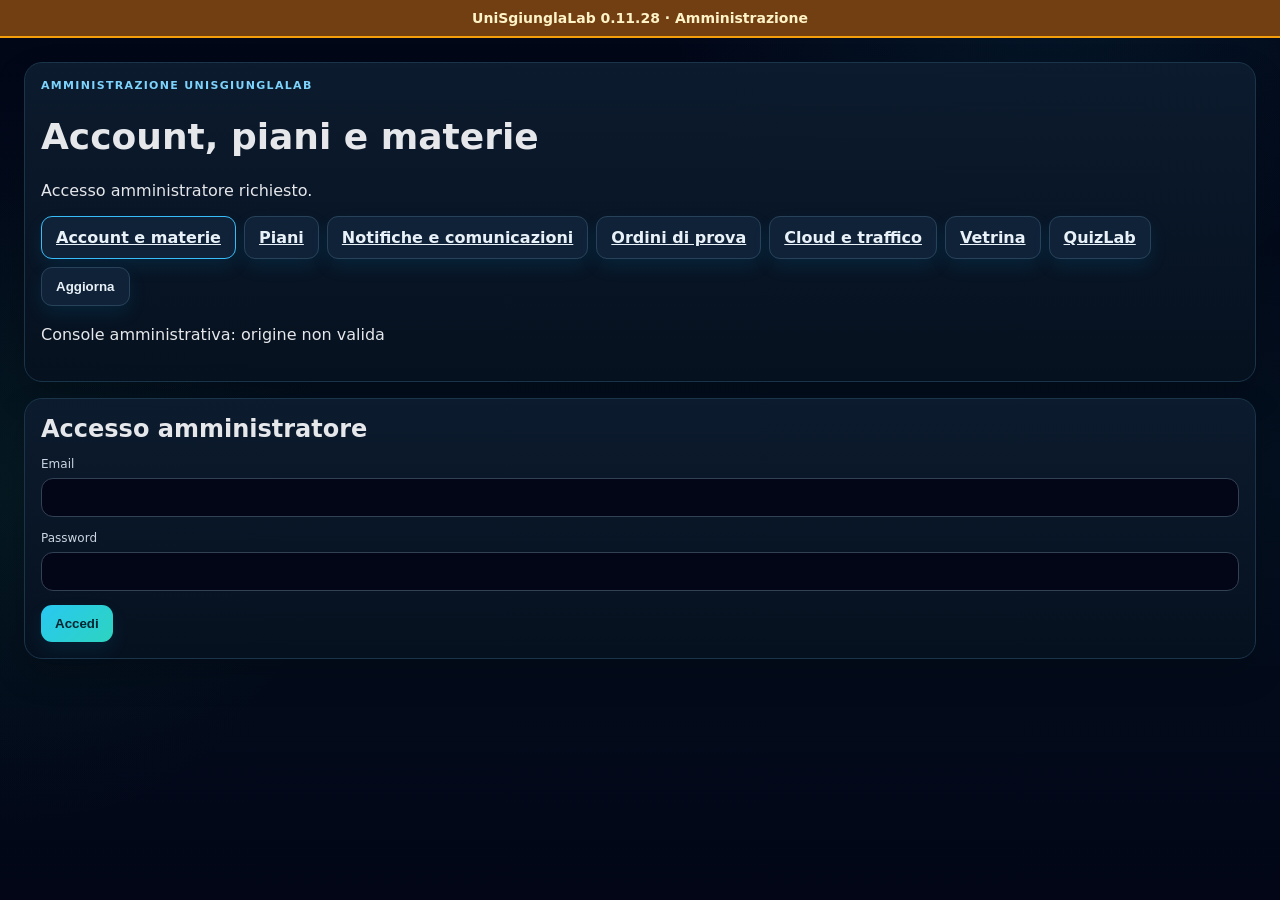
==== commit 6289a8da: "Release 0.11.28: integrated study goals, Web Push, unified administration and simulated storefront R" ====
--- a/admin.html
+++ b/admin.html
@@ -1,29 +1,37 @@
-<!doctype html>
-<html lang="it"><head><meta charset="utf-8"><meta name="viewport" content="width=device-width,initial-scale=1"><title>Amministrazione QuizLab LAB</title><link rel="stylesheet" href="./styles.css"><link rel="stylesheet" href="./admin-user-list.css"><link rel="stylesheet" href="./admin.css"></head>
-<body><aside class="lab-banner" role="status">UniSgiunglaLab 0.11.27 · Amministrazione</aside>
-<main class="admin-console stack">
- <header class="card"><div class="eyebrow">Amministrazione UniSgiunglaLab</div><h1>Account, piani e materie</h1><p id="adminIdentity">Accesso amministratore richiesto.</p><nav class="actions" aria-label="Amministrazione"><a class="btn secondary" href="#accounts">Account</a><a class="btn secondary" href="#plans">Catalogo piani</a><a class="btn secondary" href="./?admin=1">Dashboard, spazio e pulizia globale</a><button class="btn secondary" id="reloadAdmin">Aggiorna</button><button class="btn ghost" id="logoutAdmin" hidden>Esci</button></nav><p id="adminMessage" role="status" aria-live="polite"></p></header>
- <section class="card" id="adminLogin"><h2>Accesso amministratore</h2><label for="adminEmail">Email<input id="adminEmail" type="email" autocomplete="email"></label><label for="adminPassword">Password<input id="adminPassword" type="password" autocomplete="current-password"></label><button class="btn" id="loginAdmin">Accedi</button></section>
- <div id="adminTools" class="stack" hidden>
-  <section class="card" id="accounts"><h2>Account</h2><p id="adminTotals" class="subtle"></p><div id="adminUsers"></div><label for="targetUser">Apri la scheda di un account della pagina<select id="targetUser"><option value="">Seleziona un account</option></select></label></section>
-  <section class="card account-detail" id="accountDetail" hidden>
-   <header><div class="eyebrow">Account selezionato</div><h2 id="targetHeading" tabindex="-1"></h2><p id="targetSummary"></p></header>
-   <div class="account-tabs" role="tablist" aria-label="Dettagli account"><button class="btn secondary" role="tab" aria-selected="true" data-account-tab="license">Licenza</button><button class="btn secondary" role="tab" aria-selected="false" data-account-tab="plan">Piano e rinnovo</button><button class="btn secondary" role="tab" aria-selected="false" data-account-tab="subjects">Materie</button><button class="btn secondary" role="tab" aria-selected="false" data-account-tab="access">Accessi e statistiche</button></div>
-   <div data-account-panel="license" class="stack"><h3>Approvazione e scadenza manuale</h3><p class="subtle">La sospensione o la scadenza bloccano le funzioni senza eliminare i dati. Una verifica firmata consente al massimo 24 ore offline. Approvare un account non rinnova una licenza scaduta.</p><div class="row"><label for="targetStatus">Approvazione<select id="targetStatus"><option value="pending">In attesa</option><option value="active">Approvato</option><option value="suspended">Sospeso / rifiutato</option></select></label><label for="targetExpiry">Scadenza manuale, ora locale<input id="targetExpiry" type="datetime-local"></label></div><label class="checkbox-label" for="noExpiry"><input id="noExpiry" type="checkbox"> Nessuna scadenza</label><fieldset class="module-picker" id="userModules"><legend>Strumenti disponibili per questo utente</legend><p class="subtle">Scegli gli strumenti anche prima di approvare l'account. Dal piano segue il periodo acquistato; senza un piano eredita tutti gli strumenti. Una scelta esplicita prevale sul piano.</p><div class="row"><label for="module-lessons">Lezioni<select id="module-lessons"><option value="inherit">Dal piano</option><option value="allow">Abilitato per questo utente</option><option value="deny">Disabilitato per questo utente</option></select></label><label for="module-kit_ai">Kit AI<select id="module-kit_ai"><option value="inherit">Dal piano</option><option value="allow">Abilitato per questo utente</option><option value="deny">Disabilitato per questo utente</option></select></label><label for="module-question_banks">Panieri<select id="module-question_banks"><option value="inherit">Dal piano</option><option value="allow">Abilitato per questo utente</option><option value="deny">Disabilitato per questo utente</option></select></label><label for="module-handouts">Dispense<select id="module-handouts"><option value="inherit">Dal piano</option><option value="allow">Abilitato per questo utente</option><option value="deny">Disabilitato per questo utente</option></select></label><label for="module-quizlab_desktop">QuizLab desktop<select id="module-quizlab_desktop"><option value="inherit">Dal piano</option><option value="allow">Abilitato per questo utente</option><option value="deny">Disabilitato per questo utente</option></select></label><label for="module-quizlab_pwa">QuizLab web app<select id="module-quizlab_pwa"><option value="inherit">Dal piano</option><option value="allow">Abilitato per questo utente</option><option value="deny">Disabilitato per questo utente</option></select></label></div><p id="effectiveModules" role="status"></p></fieldset><div class="actions"><button class="btn" id="saveExpiry">Salva scadenza manuale</button><button class="btn secondary" id="saveStatus">Salva approvazione e strumenti</button></div></div>
-   <div data-account-panel="plan" class="stack" hidden><h3>Attiva un piano o rinnova</h3><p class="subtle">La durata resta quella del piano anche con pagamento a rate. Il rinnovo parte dalla scadenza corrente se futura, altrimenti da oggi. Le registrazioni delle rate non sospendono automaticamente l’account.</p><label for="planPicker">Piano<select id="planPicker"><option value="">Seleziona un piano</option></select></label><div class="row"><label for="contractAction">Operazione<select id="contractAction"><option value="activate">Attiva nuovo periodo</option><option value="renew">Rinnova periodo</option></select></label><label for="contractStart">Inizio attivazione, ora locale (vuoto: adesso)<input id="contractStart" type="datetime-local"></label></div><div class="row"><label for="paymentMode">Pagamento<select id="paymentMode"><option value="full">Unico</option><option value="installments">Rate</option></select></label><label for="installmentCount">Numero rate<input id="installmentCount" type="number" min="1" max="120" value="1"></label></div><div class="actions"><button class="btn secondary" id="previewContract">Calcola anteprima</button><button class="btn" id="saveContract" disabled>Conferma piano / rinnovo</button></div><div id="contractPreview" class="preview-box"></div><h3>Piani registrati e rate</h3><div id="targetContracts"></div></div>
-   <div data-account-panel="subjects" id="subjects" class="stack" hidden>
-    <h3>Materia gestita per questo account</h3><p class="subtle">Assegna una nuova banca o aggiorna la stessa materia. Nessun progresso del mittente viene copiato. I progressi del destinatario restano personali.</p>
-    <details><summary>Materie già presenti nell’account</summary><div id="targetAssignments" class="stack"></div></details>
-    <section class="assignment-source"><h4>1. Fonte delle domande</h4><button class="btn secondary" id="loadMyBanks">Carica dalle mie materie</button><p class="subtle">Legge la memoria locale della webapp di questo account e, quando disponibile, la sua copia cloud. Per una materia presente soltanto nell’estensione desktop, sincronizzala o importa il suo backup.</p><label for="adminBankFile">Oppure carica una banca JSON o un backup<input id="adminBankFile" type="file" accept=".json,application/json"></label><label for="bankCandidate">Scegli la fonte da utilizzare<select id="bankCandidate"><option value="">Seleziona la fonte delle domande</option></select></label><p id="bankPreview" class="source-summary">Nessuna fonte selezionata.</p><details class="admin-advanced"><summary>Identificativo tecnico della fonte</summary><p id="sourceIdentity"></p></details></section>
-    <section class="assignment-destination"><h4>2. Destinazione</h4><label for="assignmentMode">Operazione<select id="assignmentMode"><option value="create">Crea una nuova materia</option><option value="update">Aggiorna una materia esistente</option></select></label><label for="destinationCourse">Materia esistente da aggiornare<select id="destinationCourse"><option value="">Seleziona la materia da aggiornare</option></select></label><label for="assignSubject">Nome della materia destinataria<input id="assignSubject" maxlength="500"></label><details class="admin-advanced"><summary>Identificativo tecnico della destinazione</summary><label for="assignCourseId">Identificativo materia (modificabile solo per nuova creazione)<input id="assignCourseId" maxlength="256"></label><p class="subtle">Un aggiornamento richiede lo stesso identificativo nella fonte e nella destinazione. Una nuova creazione non può sostituire un identificativo già presente.</p></details></section>
-    <section class="preview-box"><h4>3. Confronto prima della conferma</h4><p id="assignmentWarning" role="status"></p><div id="assignmentComparison"></div><button class="btn" id="assignBank" disabled>Verifica e assegna / aggiorna</button></section>
-    <details class="history-section"><summary>Revisioni precedenti e ripristino della banca</summary><p id="historySummary">Seleziona una materia esistente per leggere la sua cronologia.</p><label for="bankHistory">Versione precedente<select id="bankHistory"><option value="">Seleziona una revisione precedente</option></select></label><div class="actions"><button class="btn secondary" id="previewRestore" disabled>Anteprima ripristino</button><button class="btn" id="restoreBank" disabled>Ripristina questa banca</button></div><div id="restoreComparison"></div><p class="subtle">Il ripristino crea una nuova revisione e conserva i progressi personali. Nessuna versione viene ripristinata automaticamente.</p></details>
-   </div>
-   <div data-account-panel="access" class="stack" hidden><h3>Accessi e statistiche</h3><div id="targetAccess"></div></div>
-  </section>
-  <details class="card" id="plans"><summary><strong>Catalogo piani</strong></summary><p id="planCatalogSummary" class="subtle"></p><p class="subtle">Configura durata, prezzo e pagamento. Il catalogo parte vuoto. Prezzi e durate sono definiti dall’amministratore; questo pannello non addebita pagamenti.</p><label for="catalogPlan">Piano da modificare<select id="catalogPlan"><option value="">Crea un nuovo piano</option></select></label><label for="planLabel">Nome piano<input id="planLabel" maxlength="120"></label><div class="row"><label for="planDuration">Durata in mesi<input id="planDuration" type="number" min="1" max="120" value="1"></label><label for="planCurrency">Valuta<input id="planCurrency" maxlength="3" value="EUR" readonly></label><label for="planAmount">Prezzo totale<input id="planAmount" inputmode="decimal" placeholder="0,00"></label></div><div class="row"><label for="planPaymentMode">Pagamento predefinito<select id="planPaymentMode"><option value="full">Unico</option><option value="installments">Rate</option></select></label><label for="planInstallments">Numero rate<input id="planInstallments" type="number" min="1" max="120" value="1"></label></div><fieldset class="module-picker" id="planModules"><legend>Strumenti inclusi nel piano</legend><div class="row"><label class="checkbox-label" for="plan-module-lessons"><input id="plan-module-lessons" type="checkbox" checked> Lezioni</label><label class="checkbox-label" for="plan-module-kit_ai"><input id="plan-module-kit_ai" type="checkbox" checked> Kit AI</label><label class="checkbox-label" for="plan-module-question_banks"><input id="plan-module-question_banks" type="checkbox" checked> Panieri</label><label class="checkbox-label" for="plan-module-handouts"><input id="plan-module-handouts" type="checkbox" checked> Dispense</label><label class="checkbox-label" for="plan-module-quizlab_desktop"><input id="plan-module-quizlab_desktop" type="checkbox" checked> QuizLab desktop</label><label class="checkbox-label" for="plan-module-quizlab_pwa"><input id="plan-module-quizlab_pwa" type="checkbox" checked> QuizLab web app</label></div><p class="subtle">La selezione viene copiata nel contratto alla sua attivazione. Cambiare il catalogo non riscrive i periodi già assegnati.</p></fieldset><label class="checkbox-label" for="planActive"><input id="planActive" type="checkbox" checked> Disponibile per nuove attivazioni</label><details class="admin-advanced"><summary>Identificativo piano</summary><label for="planId">Codice piano<input id="planId" maxlength="64"></label></details><button class="btn" id="savePlan">Verifica e salva piano</button></details>
- </div>
-</main><section id="adminConfirm" class="confirm-overlay" role="dialog" aria-modal="true" aria-labelledby="adminConfirmTitle" hidden><div class="card"><h2 id="adminConfirmTitle">Conferma operazione</h2><p id="adminConfirmText"></p><div class="actions"><button class="btn" id="adminConfirmAccept">Conferma</button><button class="btn secondary" id="adminConfirmCancel">Annulla</button></div></div></section>
-<script src="./vendor/supabase.js"></script><script src="./lab-config.js"></script><script src="./lab-license.js"></script><script type="module" src="./admin.js"></script></body></html>
-
-
+<!doctype html>
+<html lang="it"><head><meta charset="utf-8"><meta name="viewport" content="width=device-width,initial-scale=1"><title>Amministrazione UniSgiunglaLab</title><link rel="stylesheet" href="./styles.css"><link rel="stylesheet" href="./admin-user-list.css"><link rel="stylesheet" href="./admin.css"><link rel="stylesheet" href="./study.css"><link rel="stylesheet" href="./shop.css"><style>[data-admin-tab][aria-current="page"]{border-color:var(--accent,#23c9d4)}#notificationAdminLogin,#commerceLoginCard,#notificationLogout,#commerceLogout,#notificationAdminIdentity,#commerceIdentity{display:none!important}[data-recipient]{width:auto}.suite-hidden{display:none!important}</style></head>
+<body><aside class="lab-banner" role="status">UniSgiunglaLab 0.11.28 · Amministrazione</aside>
+<main class="admin-console stack">
+ <header class="card"><div class="eyebrow">Amministrazione UniSgiunglaLab</div><h1>Account, piani e materie</h1><p id="adminIdentity">Accesso amministratore richiesto.</p><nav class="actions" aria-label="Amministrazione"><a class="btn secondary" href="#accounts" data-admin-tab="accounts">Account e materie</a><a class="btn secondary" href="#plans" data-admin-tab="plans">Piani</a><a class="btn secondary" href="#notifications" data-admin-tab="notifications">Notifiche e comunicazioni</a><a class="btn secondary" href="#commerce" data-admin-tab="commerce">Ordini di prova</a><a class="btn secondary" href="#cloud" data-admin-tab="cloud">Cloud e traffico</a><a class="btn secondary" href="./vetrina.html">Vetrina</a><a class="btn secondary" href="./">QuizLab</a><button class="btn secondary" id="reloadAdmin">Aggiorna</button><button class="btn ghost" id="logoutAdmin" hidden>Esci</button></nav><p id="adminMessage" role="status" aria-live="polite"></p></header>
+ <section class="card" id="adminLogin"><h2>Accesso amministratore</h2><label for="adminEmail">Email<input id="adminEmail" type="email" autocomplete="email"></label><label for="adminPassword">Password<input id="adminPassword" type="password" autocomplete="current-password"></label><button class="btn" id="loginAdmin">Accedi</button></section>
+ <div id="adminTools" class="stack" hidden>
+  <section class="card" id="accounts"><h2>Account</h2><p id="adminTotals" class="subtle"></p><div id="adminUsers"></div><label for="targetUser">Apri la scheda di un account della pagina<select id="targetUser"><option value="">Seleziona un account</option></select></label></section>
+  <section class="card account-detail" id="accountDetail" hidden>
+   <header><div class="eyebrow">Account selezionato</div><h2 id="targetHeading" tabindex="-1"></h2><p id="targetSummary"></p></header>
+   <div class="account-tabs" role="tablist" aria-label="Dettagli account"><button class="btn secondary" role="tab" aria-selected="true" data-account-tab="license">Licenza</button><button class="btn secondary" role="tab" aria-selected="false" data-account-tab="plan">Piano e rinnovo</button><button class="btn secondary" role="tab" aria-selected="false" data-account-tab="subjects">Materie</button><button class="btn secondary" role="tab" aria-selected="false" data-account-tab="access">Accessi e statistiche</button></div>
+   <div data-account-panel="license" class="stack"><h3>Approvazione e scadenza manuale</h3><p class="subtle">La sospensione o la scadenza bloccano le funzioni senza eliminare i dati. Una verifica firmata consente al massimo 24 ore offline. Approvare un account non rinnova una licenza scaduta.</p><div class="row"><label for="targetStatus">Approvazione<select id="targetStatus"><option value="pending">In attesa</option><option value="active">Approvato</option><option value="suspended">Sospeso / rifiutato</option></select></label><label for="targetExpiry">Scadenza manuale, ora locale<input id="targetExpiry" type="datetime-local"></label></div><label class="checkbox-label" for="noExpiry"><input id="noExpiry" type="checkbox"> Nessuna scadenza</label><fieldset class="module-picker" id="userModules"><legend>Strumenti disponibili per questo utente</legend><p class="subtle">Scegli gli strumenti anche prima di approvare l'account. Dal piano segue il periodo acquistato; senza un piano eredita tutti gli strumenti. Una scelta esplicita prevale sul piano.</p><div class="row"><label for="module-lessons">Lezioni<select id="module-lessons"><option value="inherit">Dal piano</option><option value="allow">Abilitato per questo utente</option><option value="deny">Disabilitato per questo utente</option></select></label><label for="module-kit_ai">Kit AI<select id="module-kit_ai"><option value="inherit">Dal piano</option><option value="allow">Abilitato per questo utente</option><option value="deny">Disabilitato per questo utente</option></select></label><label for="module-question_banks">Panieri<select id="module-question_banks"><option value="inherit">Dal piano</option><option value="allow">Abilitato per questo utente</option><option value="deny">Disabilitato per questo utente</option></select></label><label for="module-handouts">Dispense<select id="module-handouts"><option value="inherit">Dal piano</option><option value="allow">Abilitato per questo utente</option><option value="deny">Disabilitato per questo utente</option></select></label><label for="module-quizlab_desktop">QuizLab desktop<select id="module-quizlab_desktop"><option value="inherit">Dal piano</option><option value="allow">Abilitato per questo utente</option><option value="deny">Disabilitato per questo utente</option></select></label><label for="module-quizlab_pwa">QuizLab web app<select id="module-quizlab_pwa"><option value="inherit">Dal piano</option><option value="allow">Abilitato per questo utente</option><option value="deny">Disabilitato per questo utente</option></select></label></div><p id="effectiveModules" role="status"></p></fieldset><div class="actions"><button class="btn" id="saveExpiry">Salva scadenza manuale</button><button class="btn secondary" id="saveStatus">Salva approvazione e strumenti</button></div></div>
+   <div data-account-panel="plan" class="stack" hidden><h3>Attiva un piano o rinnova</h3><p class="subtle">La durata resta quella del piano anche con pagamento a rate. Il rinnovo parte dalla scadenza corrente se futura, altrimenti da oggi. Le registrazioni delle rate non sospendono automaticamente l’account.</p><label for="planPicker">Piano<select id="planPicker"><option value="">Seleziona un piano</option></select></label><div class="row"><label for="contractAction">Operazione<select id="contractAction"><option value="activate">Attiva nuovo periodo</option><option value="renew">Rinnova periodo</option></select></label><label for="contractStart">Inizio attivazione, ora locale (vuoto: adesso)<input id="contractStart" type="datetime-local"></label></div><div class="row"><label for="paymentMode">Pagamento<select id="paymentMode"><option value="full">Unico</option><option value="installments">Rate</option></select></label><label for="installmentCount">Numero rate<input id="installmentCount" type="number" min="1" max="120" value="1"></label></div><div class="actions"><button class="btn secondary" id="previewContract">Calcola anteprima</button><button class="btn" id="saveContract" disabled>Conferma piano / rinnovo</button></div><div id="contractPreview" class="preview-box"></div><h3>Piani registrati e rate</h3><div id="targetContracts"></div></div>
+   <div data-account-panel="subjects" id="subjects" class="stack" hidden>
+    <h3>Materia gestita per questo account</h3><p class="subtle">Assegna una nuova banca o aggiorna la stessa materia. Nessun progresso del mittente viene copiato. I progressi del destinatario restano personali.</p>
+    <details><summary>Materie già presenti nell’account</summary><div id="targetAssignments" class="stack"></div></details>
+    <section class="assignment-source"><h4>1. Fonte delle domande</h4><button class="btn secondary" id="loadMyBanks">Carica dalle mie materie</button><p class="subtle">Legge la memoria locale della webapp di questo account e, quando disponibile, la sua copia cloud. Per una materia presente soltanto nell’estensione desktop, sincronizzala o importa il suo backup.</p><label for="adminBankFile">Oppure carica una banca JSON o un backup<input id="adminBankFile" type="file" accept=".json,application/json"></label><label for="bankCandidate">Scegli la fonte da utilizzare<select id="bankCandidate"><option value="">Seleziona la fonte delle domande</option></select></label><p id="bankPreview" class="source-summary">Nessuna fonte selezionata.</p><details class="admin-advanced"><summary>Identificativo tecnico della fonte</summary><p id="sourceIdentity"></p></details></section>
+    <section class="assignment-destination"><h4>2. Destinazione</h4><label for="assignmentMode">Operazione<select id="assignmentMode"><option value="create">Crea una nuova materia</option><option value="update">Aggiorna una materia esistente</option></select></label><label for="destinationCourse">Materia esistente da aggiornare<select id="destinationCourse"><option value="">Seleziona la materia da aggiornare</option></select></label><label for="assignSubject">Nome della materia destinataria<input id="assignSubject" maxlength="500"></label><details class="admin-advanced"><summary>Identificativo tecnico della destinazione</summary><label for="assignCourseId">Identificativo materia (modificabile solo per nuova creazione)<input id="assignCourseId" maxlength="256"></label><p class="subtle">Un aggiornamento richiede lo stesso identificativo nella fonte e nella destinazione. Una nuova creazione non può sostituire un identificativo già presente.</p></details></section>
+    <section class="preview-box"><h4>3. Confronto prima della conferma</h4><p id="assignmentWarning" role="status"></p><div id="assignmentComparison"></div><button class="btn" id="assignBank" disabled>Verifica e assegna / aggiorna</button></section>
+    <details class="history-section"><summary>Revisioni precedenti e ripristino della banca</summary><p id="historySummary">Seleziona una materia esistente per leggere la sua cronologia.</p><label for="bankHistory">Versione precedente<select id="bankHistory"><option value="">Seleziona una revisione precedente</option></select></label><div class="actions"><button class="btn secondary" id="previewRestore" disabled>Anteprima ripristino</button><button class="btn" id="restoreBank" disabled>Ripristina questa banca</button></div><div id="restoreComparison"></div><p class="subtle">Il ripristino crea una nuova revisione e conserva i progressi personali. Nessuna versione viene ripristinata automaticamente.</p></details>
+   </div>
+   <div data-account-panel="access" class="stack" hidden><h3>Accessi e statistiche</h3><div id="targetAccess"></div></div>
+  </section>
+  <details class="card" id="plans"><summary><strong>Catalogo piani</strong></summary><p id="planCatalogSummary" class="subtle"></p><p class="subtle">Configura durata, prezzo e pagamento. Il catalogo parte vuoto. Prezzi e durate sono definiti dall’amministratore; questo pannello non addebita pagamenti.</p><label for="catalogPlan">Piano da modificare<select id="catalogPlan"><option value="">Crea un nuovo piano</option></select></label><label for="planLabel">Nome piano<input id="planLabel" maxlength="120"></label><div class="row"><label for="planDuration">Durata in mesi<input id="planDuration" type="number" min="1" max="120" value="1"></label><label for="planCurrency">Valuta<input id="planCurrency" maxlength="3" value="EUR" readonly></label><label for="planAmount">Prezzo totale<input id="planAmount" inputmode="decimal" placeholder="0,00"></label></div><div class="row"><label for="planPaymentMode">Pagamento predefinito<select id="planPaymentMode"><option value="full">Unico</option><option value="installments">Rate</option></select></label><label for="planInstallments">Numero rate<input id="planInstallments" type="number" min="1" max="120" value="1"></label></div><fieldset class="module-picker" id="planModules"><legend>Strumenti inclusi nel piano</legend><div class="row"><label class="checkbox-label" for="plan-module-lessons"><input id="plan-module-lessons" type="checkbox" checked> Lezioni</label><label class="checkbox-label" for="plan-module-kit_ai"><input id="plan-module-kit_ai" type="checkbox" checked> Kit AI</label><label class="checkbox-label" for="plan-module-question_banks"><input id="plan-module-question_banks" type="checkbox" checked> Panieri</label><label class="checkbox-label" for="plan-module-handouts"><input id="plan-module-handouts" type="checkbox" checked> Dispense</label><label class="checkbox-label" for="plan-module-quizlab_desktop"><input id="plan-module-quizlab_desktop" type="checkbox" checked> QuizLab desktop</label><label class="checkbox-label" for="plan-module-quizlab_pwa"><input id="plan-module-quizlab_pwa" type="checkbox" checked> QuizLab web app</label></div><p class="subtle">La selezione viene copiata nel contratto alla sua attivazione. Cambiare il catalogo non riscrive i periodi già assegnati.</p></fieldset><label class="checkbox-label" for="planActive"><input id="planActive" type="checkbox" checked> Disponibile per nuove attivazioni</label><details class="admin-advanced"><summary>Identificativo piano</summary><label for="planId">Codice piano<input id="planId" maxlength="64"></label></details><button class="btn" id="savePlan">Verifica e salva piano</button></details>
+ <section id="suite-notifications" data-admin-extra="notifications" class="stack" hidden><section class="card"><div class="eyebrow">Amministrazione UniSgiunglaLab</div><h2>Notifiche e comunicazioni</h2><button class="btn secondary" id="refreshNotifications">Aggiorna comunicazioni</button><button class="btn secondary" id="runScheduler" hidden>Elabora notifiche adesso</button><button id="notificationLogout" hidden></button><p id="notificationAdminIdentity"></p><p id="notificationAdminMessage" role="status" aria-live="polite"></p></section><section class="card" id="notificationAdminLogin" hidden><h2>Accesso amministratore</h2><form id="notificationAdminLoginForm"><label>Email<input id="notificationAdminEmail" type="email" autocomplete="email" required></label><label>Password<input id="notificationAdminPassword" type="password" autocomplete="current-password" required></label><button class="btn">Accedi</button></form></section><div id="notificationAdminTools" class="stack" hidden><section class="card"><h2>Dashboard</h2><div id="notificationMetrics" class="stats"></div><p class="subtle">Accettata dal provider, ricevuta dal Service Worker e cliccata sono segnali distinti. L’assenza di una ricevuta non dimostra che non sia comparsa. Il sistema non misura la lettura umana.</p></section><section class="card"><h2>Automazioni</h2><p class="subtle">Le preferenze degli studenti prevalgono. Massimo 2 push motivazionali al giorno; silenzio e fuso sempre rispettati. Ogni modifica è registrata.</p><div id="notificationAutomations"></div></section><section class="card"><h2>Crea comunicazione</h2><form id="notificationCampaignForm"><input id="notificationCampaignId" type="hidden"><input id="notificationCampaignRevision" type="hidden" value="0"><label>Titolo<input id="notificationTitle" maxlength="120" required></label><label>Messaggio<textarea id="notificationMessage" rows="4" maxlength="1000" required></textarea></label><section class="study-card" aria-labelledby="notificationVariableHeading"><h3 id="notificationVariableHeading">Variabili ed emoji</h3><p class="subtle">Clicca nel titolo o nel messaggio, poi scegli una variabile o un’emoji: verrà inserita nel punto del cursore, sostituendo l’eventuale testo selezionato. I valori personalizzati si vedono nell’anteprima.</p><p id="notificationVariableTarget" class="subtle" role="status">Inserimento nel messaggio</p><div id="notificationVariableButtons" class="actions" role="group" aria-label="Variabili da inserire"></div><div class="actions"><button type="button" id="notificationEmojiToggle" class="btn secondary" aria-expanded="false" aria-controls="notificationEmojiButtons">😊 Inserisci emoji</button></div><div id="notificationEmojiButtons" class="actions" role="group" aria-label="Emoji per lo studio" hidden></div></section><div class="grid"><label>Categoria<select id="notificationCategory"><option value="service">Comunicazioni di servizio</option><option value="study">Studio e obiettivi</option><option value="progress">Progressi e traguardi</option><option value="marketing">Novità e promozioni</option></select></label><label>Destinazione<select id="notificationDestination"><option value="./?study=inbox">Centro notifiche</option><option value="./?study=goals">Obiettivi</option><option value="./?study=exams">Esami</option><option value="./?study=review">Ripasso</option><option value="./?study=preferences">Preferenze</option></select></label><label>Programmazione (ora del PC, vuota: adesso)<input id="notificationScheduled" type="datetime-local"></label><label>Scadenza<input id="notificationExpires" type="datetime-local" required></label></div><label><input id="notificationEssential" type="checkbox">Comunicazione essenziale relativa al servizio o all’account, priva di pubblicità</label><details open><summary>Destinatari e filtri combinati</summary><div id="notificationRecipients"></div><p class="subtle">Nessuna selezione: tutti gli utenti idonei in base ai filtri. La ricerca cambia solo l’elenco mostrato: seleziona gli account desiderati. Prima dell’invio verifica l’anteprima dei destinatari reali.</p><div class="grid"><label>Identificativo materia<input id="notificationCourse" maxlength="256" list="notificationCourseOptions"><datalist id="notificationCourseOptions"></datalist></label><label>Attività<select id="notificationActivity"><option value="">Tutti</option><option value="active">Studio negli ultimi 3 giorni sincronizzati</option><option value="inactive">Nessuno studio negli ultimi 3 giorni sincronizzati</option></select></label><label>Esame entro giorni<input id="notificationExamWithin" type="number" min="0" max="365"></label><label>Copertura minima (%)<input id="notificationMinCoverage" type="number" min="0" max="100"></label><label>Copertura massima (%)<input id="notificationMaxCoverage" type="number" min="0" max="100"></label><label>Codice piano<input id="notificationPlan" maxlength="64"></label></div></details><details open><summary>Riferimenti delle variabili per destinatario</summary><p class="subtle">I campi necessari compaiono in base alle variabili del titolo e del messaggio. Apri il destinatario per scegliere riferimenti specifici. Le scelte automatiche sono possibili solo quando non ci sono ambiguità. Questa sezione sceglie i dati del messaggio; il filtro materia sopra seleziona invece i destinatari.</p><div id="notificationReferenceFields"></div></details><details><summary>Variabili disponibili e dati necessari</summary><div id="notificationVariableHelp"></div><p class="subtle">Le stesse variabili sono disponibili nelle comunicazioni manuali con riferimenti validi. L’anteprima spiega per ogni destinatario i dati mancanti e non li sostituisce con valori inventati. L’icona utilizzata è quella di QuizLab.</p></details><div class="actions"><button class="btn secondary" type="button" id="notificationSaveDraft">Salva bozza</button><button class="btn" type="button" id="notificationPreview">Verifica e mostra anteprima</button><button class="btn secondary" type="button" id="notificationNew">Nuova comunicazione</button></div><div id="notificationPreviewBox" class="preview-box"></div><button class="btn" id="notificationConfirm" type="submit" disabled>Conferma invio / programmazione</button></form></section><section class="card"><h2>Campagne e storico</h2><p id="notificationHistoryStatus" class="subtle" role="status" aria-live="polite"></p><p class="subtle">Una campagna elaborata ha generato le notifiche interne per i destinatari idonei. Gli esiti delle push sono registrati separatamente negli invii: questo stato non certifica la consegna.</p><div id="notificationCampaigns"></div><details><summary>Invii e risultati del provider</summary><div id="notificationDeliveries"></div></details><details><summary>Operazioni amministrative e diagnostica</summary><div id="notificationAudit"></div></details><div class="actions"><button class="btn secondary" id="notificationPrevious">Precedenti</button><button class="btn secondary" id="notificationNext">Successive</button></div></section></div></section>
+ <section id="suite-commerce" data-admin-extra="commerce" class="stack" hidden>
+<header class="card"><h2>Ordini di prova e materie in vetrina</h2><button class="btn secondary" id="commerceReload">Aggiorna ordini</button><button id="commerceLogout" hidden></button><p id="commerceIdentity"></p><p id="commerceMessage" role="status" aria-live="polite"></p></header>
+<section class="card" id="commerceLoginCard"><h2>Accesso amministratore</h2><form id="commerceLogin"><label for="commerceEmail">Email<input id="commerceEmail" type="email" required autocomplete="username"></label><label for="commercePassword">Password<input id="commercePassword" type="password" required autocomplete="current-password"></label><button class="btn" type="submit">Accedi</button></form></section>
+<div id="commerceTools" class="stack" hidden><section class="card"><h2>Ordini</h2><p>Il pagamento di prova non approva un account sospeso o in attesa e non annulla le tue eccezioni sugli strumenti. Gli ordini che richiedono controllo rimangono in attesa della tua decisione.</p><label for="commerceSearch">Cerca nella pagina corrente<input id="commerceSearch" type="search" placeholder="Account, piano, materia o stato"></label><div id="commerceOrders"></div><div class="actions"><button class="btn secondary" id="commercePrevious">Precedenti</button><button class="btn secondary" id="commerceNext">Successivi</button></div></section>
+<details class="card"><summary><strong>Pubblica una materia nella vetrina di prova</strong></summary><p>La fonte è una tua materia cloud. La vendita crea una materia gestita nel destinatario: non copia i tuoi tentativi o il tuo profilo. Una materia già presente nel destinatario richiede gestione manuale con anteprima, senza sovrascrittura automatica.</p><form id="productForm"><label for="commerceProduct">Materia in vendita<select id="commerceProduct"><option value="">Nuova materia in vendita</option></select></label><label for="productLabel">Nome visibile<input id="productLabel" maxlength="120" required></label><label for="productPrice">Prezzo totale in euro<input id="productPrice" inputmode="decimal" required placeholder="0,00"></label><label for="productBank">Carica dalle mie materie<select id="productBank" required></select></label><p class="subtle">Per una materia presente solo in memoria, il pulsante «Carica dalle mie materie» della gestione account resta disponibile: importala/sincronizzala prima nel cloud per collegarla alla vetrina.</p><label class="checkbox-label"><input id="productActive" type="checkbox"> Mostra nella vetrina di prova</label><label for="productId">Codice materia in vendita<input id="productId" maxlength="64" required></label><button class="btn" type="submit">Verifica e salva</button></form></details>
+<section class="card"><h2>Pagamento unico e rate</h2><p>La prima rata di prova attiva l’intero periodo acquistato, come concordato. Le rate successive aggiornano il registro dei pagamenti senza aggiungere altri mesi. Un mancato pagamento viene segnalato e non sospende automaticamente lo studio: la politica commerciale sui mancati pagamenti va definita prima dell’attivazione reale.</p><p>Questo simulatore non contatta Stripe. La firma e la gestione degli eventi sono verificate localmente; il collegamento a un account Stripe di prova resta una verifica successiva con credenziali server dedicate.</p></section></div></section>
+ <section id="suite-cloud" data-admin-extra="cloud" class="stack" hidden><section class="card"><h2>Cloud e traffico</h2><p>La lettura ufficiale e le misure applicative sono distinte. Nessuna misura mancante viene presentata come zero.</p><button class="btn secondary" id="cloudReload">Aggiorna monitor</button><p id="cloudMessage" role="status"></p></section><section class="card" id="cloudEgress"></section><section class="card"><h3>Traffico del modulo studio</h3><p>Stima dei byte logici delle risposte e delle letture SQL del nuovo backend. Non equivale all’egress fatturato da Supabase e non include i vecchi client.</p><div id="suiteTraffic"></div></section><section class="card"><h3>Spazio e risorse</h3><div id="cloudStorage"></div></section><details class="card"><summary>Gestione globale delle materie</summary><p>Queste operazioni conservano il comportamento della gestione precedente. L’eliminazione globale richiede una doppia conferma.</p><input id="cloudCourseFilter" type="search" placeholder="Cerca materia"><div id="cloudCourses"></div><details><summary>Materie ritirate: riabilita importazione</summary><div id="cloudRetired"></div></details></details></section>
+ </div>
+</main><section id="adminConfirm" class="confirm-overlay" role="dialog" aria-modal="true" aria-labelledby="adminConfirmTitle" hidden><div class="card"><h2 id="adminConfirmTitle">Conferma operazione</h2><p id="adminConfirmText"></p><div class="actions"><button class="btn" id="adminConfirmAccept">Conferma</button><button class="btn secondary" id="adminConfirmCancel">Annulla</button></div></div></section>
+<script src="./vendor/supabase.js"></script><script src="./lab-config.js"></script><script src="./lab-license.js"></script><script src="./egress-ui.js"></script><script type="module" src="./admin.js"></script></body></html>
+
+
--- a/study.css
+++ b/study.css
@@ -0,0 +1,5 @@
+.study-overlay{position:fixed;inset:0;z-index:2147483646;overflow:auto;background:rgba(2,6,23,.85);padding:18px;color:#e2e8f0;font:15px/1.5 system-ui,sans-serif}.study-panel{max-width:1020px;margin:auto;background:#071927;border:1px solid #17627c;border-radius:18px;padding:20px}.study-overlay[data-theme=light]{color:#183249;background:rgba(226,232,240,.95)}.study-overlay[data-theme=light] .study-panel,.study-overlay[data-theme=light] .study-card{background:#fff;color:#183249}.study-overlay *{box-sizing:border-box}.study-overlay h2,.study-overlay h3{margin:0 0 10px}.study-overlay p{margin:8px 0}.study-row,.study-tabs{display:flex;gap:10px;flex-wrap:wrap;align-items:center}.study-row{justify-content:space-between}.study-tabs{margin:16px 0}.study-overlay button,.study-overlay .study-link{border:1px solid #17627c;background:#0b354a;color:#bff4ff;padding:10px 14px;border-radius:10px;cursor:pointer;text-decoration:none;font:inherit}.study-overlay button:disabled{opacity:.5;cursor:default}.study-overlay button[aria-selected=true],.study-overlay .study-primary{background:#22c9d3;color:#04252c;font-weight:750}.study-overlay :focus-visible{outline:3px solid #38bdf8;outline-offset:3px}.study-overlay input,.study-overlay select,.study-overlay textarea{width:100%;border:1px solid #35526a;background:#06121f;color:#e2e8f0;border-radius:9px;padding:9px;font:inherit}.study-overlay[data-theme=light] input,.study-overlay[data-theme=light] select,.study-overlay[data-theme=light] textarea{background:#f1f5f9;color:#183249}.study-overlay input[type=checkbox]{width:auto;margin-right:8px}.study-overlay label{display:block;margin:8px 0}.study-overlay fieldset{border:1px solid #35526a;border-radius:12px;margin:14px 0}.study-grid{display:grid;grid-template-columns:repeat(auto-fit,minmax(min(100%,240px),1fr));gap:12px}.study-card{background:#0a2030;border:1px solid #24465c;border-radius:14px;padding:16px;margin:10px 0;overflow-wrap:anywhere}.study-card.unread{border-left:4px solid #22c9d3}.study-card progress{width:100%;accent-color:#22c9d3;height:16px}.study-muted{font-size:13px;color:#8fb3c7}.study-error{color:#fb7185}.study-overlay[data-theme=light] .study-muted{color:#46667d}.study-overlay[data-theme=light] .study-error{color:#b91c1c}.study-status{min-height:24px}.study-overlay details summary{cursor:pointer}.study-overlay .study-small{padding:6px 10px;font-size:13px}.study-overlay .study-checks{display:flex;flex-wrap:wrap;gap:10px}.study-overlay .study-checks label{white-space:nowrap}.study-overlay .study-checks input{width:auto}.study-overlay [hidden]{display:none!important}@media(max-width:520px){.study-overlay{padding:6px}.study-panel{padding:12px}.study-tabs button{flex:1 1 40%;padding:8px}.study-row{align-items:flex-start}}
+.study-admin [hidden]{display:none!important}.study-admin pre{white-space:pre-wrap;overflow-wrap:anywhere}.study-admin .study-error{color:#fb7185}.study-admin .study-card input,.study-admin .study-card textarea{width:100%}.study-admin .study-card input[type=checkbox]{width:auto}
+.study-admin textarea{width:100%;border:1px solid #334155;border-radius:12px;padding:11px;background:#020617;color:#e5e7eb;font:inherit;resize:vertical}.study-admin label:has(input[type=checkbox]){display:flex;align-items:flex-start;gap:8px}.study-admin input[type=checkbox]{width:auto;flex:none;margin-top:3px}.study-admin .study-card{min-width:0}:root[data-theme=light] .study-admin .study-card{background:#fff;color:#183249;border-color:#cbd5e1}:root[data-theme=light] .study-admin textarea{background:#fff;color:#183249;border-color:#cbd5e1}:root[data-theme=light] .study-admin .study-error{color:#b91c1c}
+
+.study-admin .campaign-emoji{font-size:24px;line-height:1.2;min-width:44px;min-height:44px;padding:8px 10px}
--- a/shop.css
+++ b/shop.css
@@ -0,0 +1,4 @@
+.shop-main{max-width:1120px;margin:auto;padding:24px}.shop-nav{max-width:1120px;margin:auto;padding:20px 24px;display:flex;justify-content:space-between;align-items:center;gap:20px;flex-wrap:wrap}.shop-nav nav{display:flex;gap:18px;flex-wrap:wrap}.shop-brand{font-size:1.3rem;font-weight:800}.shop-grid{display:grid;grid-template-columns:repeat(auto-fit,minmax(260px,1fr));gap:16px}.shop-hero{padding:clamp(24px,5vw,64px)}.shop-hero h1{font-size:clamp(2rem,4vw,3.4rem);line-height:1.15}.shop-price{font-size:1.8rem;font-weight:800;margin:14px 0}.shop-example{max-width:800px;border:1px solid var(--line);border-radius:16px;padding:20px}.shop-answer{border:1px solid var(--line);border-radius:10px;padding:12px}.shop-correct{border-color:#2fd078;background:#123927}.shop-order{padding:16px;border-bottom:1px solid var(--line);overflow-wrap:anywhere}.shop-order .actions{margin-top:12px}.shop-message-error{color:#ffbdaf}button[disabled]{opacity:.55;cursor:not-allowed}.shop-modules{padding-left:20px}.shop-main a:not(.btn),.shop-nav a{text-decoration:underline;text-underline-offset:4px}.shop-main form{max-width:480px}.shop-main summary{cursor:pointer}.shop-main label{display:block;margin:12px 0}.shop-main input,.shop-main select{width:100%;box-sizing:border-box}.shop-main textarea{width:100%;min-height:120px}.shop-main .checkbox-label{display:flex;gap:8px;align-items:center}.shop-main .checkbox-label input{width:auto}
+.shop-main [hidden],.shop-nav [hidden]{display:none!important}
+.shop-dialog{width:min(540px,calc(100vw - 32px));max-height:calc(100dvh - 32px);overflow:auto;box-sizing:border-box;padding:24px;border:1px solid var(--line);border-radius:18px;background:var(--panel,#0b1b2d);color:var(--text,#f1f6fc);box-shadow:0 24px 80px #0009}
+.shop-dialog::backdrop{background:#000b}.shop-dialog form{margin:0}.shop-dialog-header{display:flex;align-items:flex-start;justify-content:space-between;gap:16px}.shop-dialog h2{margin:0 0 16px;font-size:1.4rem}.shop-dialog-close{flex:none;padding:6px 12px;font-size:1.5rem;line-height:1}.shop-dialog-description p{margin:0 0 12px;overflow-wrap:anywhere}.shop-dialog label{display:block;margin:16px 0 8px}.shop-dialog input{display:block;width:100%;box-sizing:border-box}.shop-dialog-actions{justify-content:flex-end;margin-top:20px}.shop-dialog .shop-message-error:empty{display:none}.shop-dialog button:focus-visible,.shop-dialog input:focus-visible{outline:3px solid #2bcde1;outline-offset:3px}.shop-dialog input[aria-invalid=true]{border-color:#ffbdaf}
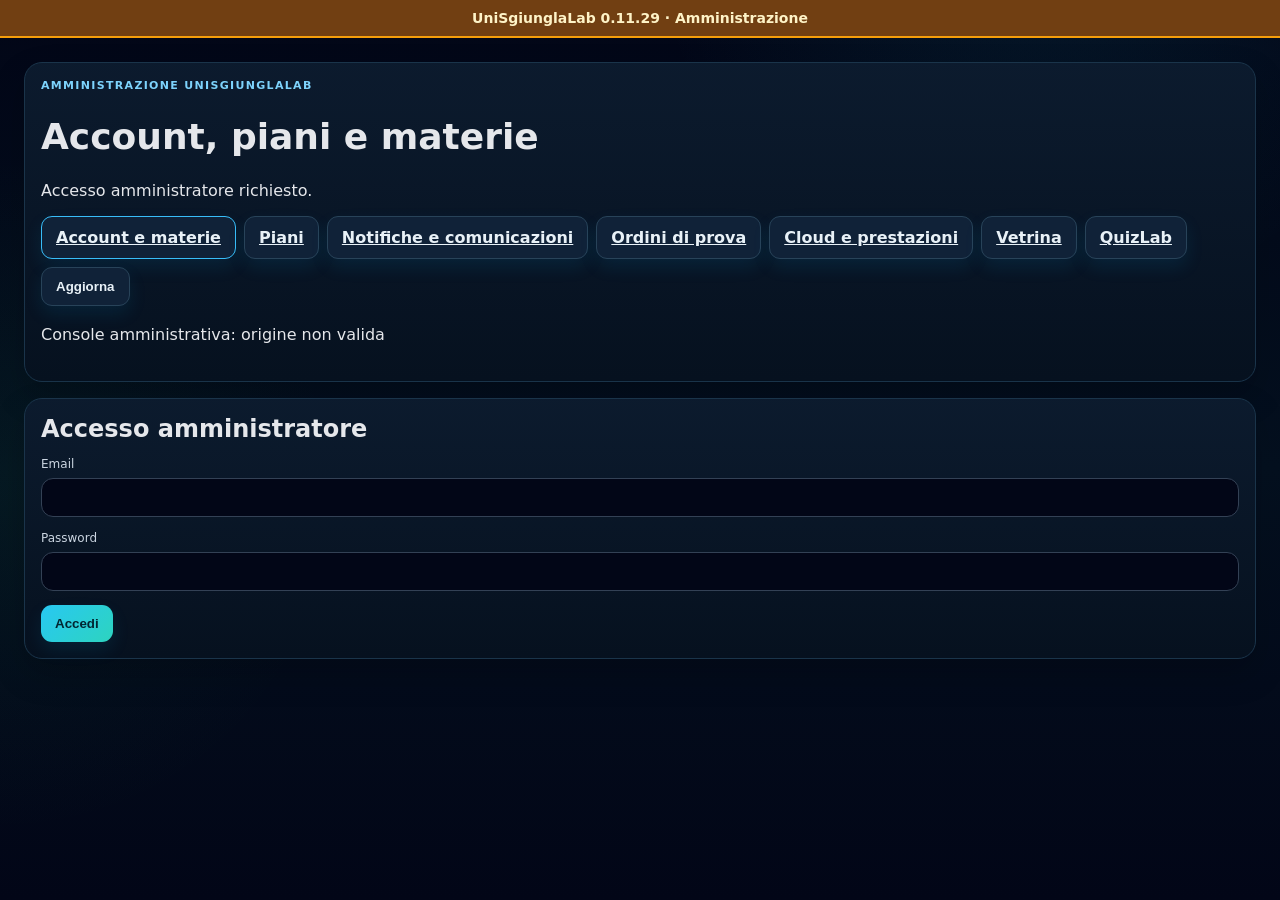
==== commit 8ee4c389: "Release 0.11.29: Libretto Sgiungla, course notification pauses and measured performance" ====
--- a/admin.html
+++ b/admin.html
@@ -1,18 +1,18 @@
 <!doctype html>
 <html lang="it"><head><meta charset="utf-8"><meta name="viewport" content="width=device-width,initial-scale=1"><title>Amministrazione UniSgiunglaLab</title><link rel="stylesheet" href="./styles.css"><link rel="stylesheet" href="./admin-user-list.css"><link rel="stylesheet" href="./admin.css"><link rel="stylesheet" href="./study.css"><link rel="stylesheet" href="./shop.css"><style>[data-admin-tab][aria-current="page"]{border-color:var(--accent,#23c9d4)}#notificationAdminLogin,#commerceLoginCard,#notificationLogout,#commerceLogout,#notificationAdminIdentity,#commerceIdentity{display:none!important}[data-recipient]{width:auto}.suite-hidden{display:none!important}</style></head>
-<body><aside class="lab-banner" role="status">UniSgiunglaLab 0.11.28 · Amministrazione</aside>
+<body><aside class="lab-banner" role="status">UniSgiunglaLab 0.11.29 · Amministrazione</aside>
 <main class="admin-console stack">
- <header class="card"><div class="eyebrow">Amministrazione UniSgiunglaLab</div><h1>Account, piani e materie</h1><p id="adminIdentity">Accesso amministratore richiesto.</p><nav class="actions" aria-label="Amministrazione"><a class="btn secondary" href="#accounts" data-admin-tab="accounts">Account e materie</a><a class="btn secondary" href="#plans" data-admin-tab="plans">Piani</a><a class="btn secondary" href="#notifications" data-admin-tab="notifications">Notifiche e comunicazioni</a><a class="btn secondary" href="#commerce" data-admin-tab="commerce">Ordini di prova</a><a class="btn secondary" href="#cloud" data-admin-tab="cloud">Cloud e traffico</a><a class="btn secondary" href="./vetrina.html">Vetrina</a><a class="btn secondary" href="./">QuizLab</a><button class="btn secondary" id="reloadAdmin">Aggiorna</button><button class="btn ghost" id="logoutAdmin" hidden>Esci</button></nav><p id="adminMessage" role="status" aria-live="polite"></p></header>
+ <header class="card"><div class="eyebrow">Amministrazione UniSgiunglaLab</div><h1>Account, piani e materie</h1><p id="adminIdentity">Accesso amministratore richiesto.</p><nav class="actions" aria-label="Amministrazione"><a class="btn secondary" href="#accounts" data-admin-tab="accounts">Account e materie</a><a class="btn secondary" href="#plans" data-admin-tab="plans">Piani</a><a class="btn secondary" href="#notifications" data-admin-tab="notifications">Notifiche e comunicazioni</a><a class="btn secondary" href="#commerce" data-admin-tab="commerce">Ordini di prova</a><a class="btn secondary" href="#cloud" data-admin-tab="cloud">Cloud e prestazioni</a><a class="btn secondary" href="./vetrina.html">Vetrina</a><a class="btn secondary" href="./">QuizLab</a><button class="btn secondary" id="reloadAdmin">Aggiorna</button><button class="btn ghost" id="logoutAdmin" hidden>Esci</button></nav><p id="adminMessage" role="status" aria-live="polite"></p></header>
  <section class="card" id="adminLogin"><h2>Accesso amministratore</h2><label for="adminEmail">Email<input id="adminEmail" type="email" autocomplete="email"></label><label for="adminPassword">Password<input id="adminPassword" type="password" autocomplete="current-password"></label><button class="btn" id="loginAdmin">Accedi</button></section>
  <div id="adminTools" class="stack" hidden>
   <section class="card" id="accounts"><h2>Account</h2><p id="adminTotals" class="subtle"></p><div id="adminUsers"></div><label for="targetUser">Apri la scheda di un account della pagina<select id="targetUser"><option value="">Seleziona un account</option></select></label></section>
   <section class="card account-detail" id="accountDetail" hidden>
    <header><div class="eyebrow">Account selezionato</div><h2 id="targetHeading" tabindex="-1"></h2><p id="targetSummary"></p></header>
    <div class="account-tabs" role="tablist" aria-label="Dettagli account"><button class="btn secondary" role="tab" aria-selected="true" data-account-tab="license">Licenza</button><button class="btn secondary" role="tab" aria-selected="false" data-account-tab="plan">Piano e rinnovo</button><button class="btn secondary" role="tab" aria-selected="false" data-account-tab="subjects">Materie</button><button class="btn secondary" role="tab" aria-selected="false" data-account-tab="access">Accessi e statistiche</button></div>
-   <div data-account-panel="license" class="stack"><h3>Approvazione e scadenza manuale</h3><p class="subtle">La sospensione o la scadenza bloccano le funzioni senza eliminare i dati. Una verifica firmata consente al massimo 24 ore offline. Approvare un account non rinnova una licenza scaduta.</p><div class="row"><label for="targetStatus">Approvazione<select id="targetStatus"><option value="pending">In attesa</option><option value="active">Approvato</option><option value="suspended">Sospeso / rifiutato</option></select></label><label for="targetExpiry">Scadenza manuale, ora locale<input id="targetExpiry" type="datetime-local"></label></div><label class="checkbox-label" for="noExpiry"><input id="noExpiry" type="checkbox"> Nessuna scadenza</label><fieldset class="module-picker" id="userModules"><legend>Strumenti disponibili per questo utente</legend><p class="subtle">Scegli gli strumenti anche prima di approvare l'account. Dal piano segue il periodo acquistato; senza un piano eredita tutti gli strumenti. Una scelta esplicita prevale sul piano.</p><div class="row"><label for="module-lessons">Lezioni<select id="module-lessons"><option value="inherit">Dal piano</option><option value="allow">Abilitato per questo utente</option><option value="deny">Disabilitato per questo utente</option></select></label><label for="module-kit_ai">Kit AI<select id="module-kit_ai"><option value="inherit">Dal piano</option><option value="allow">Abilitato per questo utente</option><option value="deny">Disabilitato per questo utente</option></select></label><label for="module-question_banks">Panieri<select id="module-question_banks"><option value="inherit">Dal piano</option><option value="allow">Abilitato per questo utente</option><option value="deny">Disabilitato per questo utente</option></select></label><label for="module-handouts">Dispense<select id="module-handouts"><option value="inherit">Dal piano</option><option value="allow">Abilitato per questo utente</option><option value="deny">Disabilitato per questo utente</option></select></label><label for="module-quizlab_desktop">QuizLab desktop<select id="module-quizlab_desktop"><option value="inherit">Dal piano</option><option value="allow">Abilitato per questo utente</option><option value="deny">Disabilitato per questo utente</option></select></label><label for="module-quizlab_pwa">QuizLab web app<select id="module-quizlab_pwa"><option value="inherit">Dal piano</option><option value="allow">Abilitato per questo utente</option><option value="deny">Disabilitato per questo utente</option></select></label></div><p id="effectiveModules" role="status"></p></fieldset><div class="actions"><button class="btn" id="saveExpiry">Salva scadenza manuale</button><button class="btn secondary" id="saveStatus">Salva approvazione e strumenti</button></div></div>
+   <div data-account-panel="license" class="stack"><h3>Approvazione e scadenza manuale</h3><p class="subtle">La sospensione o la scadenza bloccano le funzioni senza eliminare i dati. Una verifica firmata consente al massimo 24 ore offline. Approvare un account non rinnova una licenza scaduta.</p><div class="row"><label for="targetStatus">Approvazione<select id="targetStatus"><option value="pending">In attesa</option><option value="active">Approvato</option><option value="suspended">Sospeso / rifiutato</option></select></label><label for="targetExpiry">Scadenza manuale, ora locale<input id="targetExpiry" type="datetime-local"></label></div><label class="checkbox-label" for="noExpiry"><input id="noExpiry" type="checkbox"> Nessuna scadenza</label><fieldset class="module-picker" id="userModules"><legend>Strumenti disponibili per questo utente</legend><p class="subtle">Scegli gli strumenti anche prima di approvare l'account. Dal piano segue il periodo acquistato; senza un piano eredita tutti gli strumenti. Una scelta esplicita prevale sul piano.</p><div class="row"><label for="module-gradebook">Libretto Sgiungla<select id="module-gradebook"><option value="inherit">Dal piano</option><option value="allow">Abilitato per questo utente</option><option value="deny">Disabilitato per questo utente</option></select></label><label for="module-lessons">Lezioni<select id="module-lessons"><option value="inherit">Dal piano</option><option value="allow">Abilitato per questo utente</option><option value="deny">Disabilitato per questo utente</option></select></label><label for="module-kit_ai">Kit AI<select id="module-kit_ai"><option value="inherit">Dal piano</option><option value="allow">Abilitato per questo utente</option><option value="deny">Disabilitato per questo utente</option></select></label><label for="module-question_banks">Panieri<select id="module-question_banks"><option value="inherit">Dal piano</option><option value="allow">Abilitato per questo utente</option><option value="deny">Disabilitato per questo utente</option></select></label><label for="module-handouts">Dispense<select id="module-handouts"><option value="inherit">Dal piano</option><option value="allow">Abilitato per questo utente</option><option value="deny">Disabilitato per questo utente</option></select></label><label for="module-quizlab_desktop">QuizLab desktop<select id="module-quizlab_desktop"><option value="inherit">Dal piano</option><option value="allow">Abilitato per questo utente</option><option value="deny">Disabilitato per questo utente</option></select></label><label for="module-quizlab_pwa">QuizLab web app<select id="module-quizlab_pwa"><option value="inherit">Dal piano</option><option value="allow">Abilitato per questo utente</option><option value="deny">Disabilitato per questo utente</option></select></label></div><p id="effectiveModules" role="status"></p></fieldset><div class="actions"><button class="btn" id="saveExpiry">Salva scadenza manuale</button><button class="btn secondary" id="saveStatus">Salva approvazione e strumenti</button></div></div>
    <div data-account-panel="plan" class="stack" hidden><h3>Attiva un piano o rinnova</h3><p class="subtle">La durata resta quella del piano anche con pagamento a rate. Il rinnovo parte dalla scadenza corrente se futura, altrimenti da oggi. Le registrazioni delle rate non sospendono automaticamente l’account.</p><label for="planPicker">Piano<select id="planPicker"><option value="">Seleziona un piano</option></select></label><div class="row"><label for="contractAction">Operazione<select id="contractAction"><option value="activate">Attiva nuovo periodo</option><option value="renew">Rinnova periodo</option></select></label><label for="contractStart">Inizio attivazione, ora locale (vuoto: adesso)<input id="contractStart" type="datetime-local"></label></div><div class="row"><label for="paymentMode">Pagamento<select id="paymentMode"><option value="full">Unico</option><option value="installments">Rate</option></select></label><label for="installmentCount">Numero rate<input id="installmentCount" type="number" min="1" max="120" value="1"></label></div><div class="actions"><button class="btn secondary" id="previewContract">Calcola anteprima</button><button class="btn" id="saveContract" disabled>Conferma piano / rinnovo</button></div><div id="contractPreview" class="preview-box"></div><h3>Piani registrati e rate</h3><div id="targetContracts"></div></div>
    <div data-account-panel="subjects" id="subjects" class="stack" hidden>
-    <h3>Materia gestita per questo account</h3><p class="subtle">Assegna una nuova banca o aggiorna la stessa materia. Nessun progresso del mittente viene copiato. I progressi del destinatario restano personali.</p>
+    <h3>Materia gestita per questo account</h3><p class="subtle">Assegna una nuova banca o aggiorna la stessa materia. Nessun progresso del mittente viene copiato. I progressi del destinatario restano personali. Vengono trasferiti solo i contenuti, mai i tuoi tentativi o voti.</p>
     <details><summary>Materie già presenti nell’account</summary><div id="targetAssignments" class="stack"></div></details>
     <section class="assignment-source"><h4>1. Fonte delle domande</h4><button class="btn secondary" id="loadMyBanks">Carica dalle mie materie</button><p class="subtle">Legge la memoria locale della webapp di questo account e, quando disponibile, la sua copia cloud. Per una materia presente soltanto nell’estensione desktop, sincronizzala o importa il suo backup.</p><label for="adminBankFile">Oppure carica una banca JSON o un backup<input id="adminBankFile" type="file" accept=".json,application/json"></label><label for="bankCandidate">Scegli la fonte da utilizzare<select id="bankCandidate"><option value="">Seleziona la fonte delle domande</option></select></label><p id="bankPreview" class="source-summary">Nessuna fonte selezionata.</p><details class="admin-advanced"><summary>Identificativo tecnico della fonte</summary><p id="sourceIdentity"></p></details></section>
     <section class="assignment-destination"><h4>2. Destinazione</h4><label for="assignmentMode">Operazione<select id="assignmentMode"><option value="create">Crea una nuova materia</option><option value="update">Aggiorna una materia esistente</option></select></label><label for="destinationCourse">Materia esistente da aggiornare<select id="destinationCourse"><option value="">Seleziona la materia da aggiornare</option></select></label><label for="assignSubject">Nome della materia destinataria<input id="assignSubject" maxlength="500"></label><details class="admin-advanced"><summary>Identificativo tecnico della destinazione</summary><label for="assignCourseId">Identificativo materia (modificabile solo per nuova creazione)<input id="assignCourseId" maxlength="256"></label><p class="subtle">Un aggiornamento richiede lo stesso identificativo nella fonte e nella destinazione. Una nuova creazione non può sostituire un identificativo già presente.</p></details></section>
@@ -21,7 +21,7 @@
    </div>
    <div data-account-panel="access" class="stack" hidden><h3>Accessi e statistiche</h3><div id="targetAccess"></div></div>
   </section>
-  <details class="card" id="plans"><summary><strong>Catalogo piani</strong></summary><p id="planCatalogSummary" class="subtle"></p><p class="subtle">Configura durata, prezzo e pagamento. Il catalogo parte vuoto. Prezzi e durate sono definiti dall’amministratore; questo pannello non addebita pagamenti.</p><label for="catalogPlan">Piano da modificare<select id="catalogPlan"><option value="">Crea un nuovo piano</option></select></label><label for="planLabel">Nome piano<input id="planLabel" maxlength="120"></label><div class="row"><label for="planDuration">Durata in mesi<input id="planDuration" type="number" min="1" max="120" value="1"></label><label for="planCurrency">Valuta<input id="planCurrency" maxlength="3" value="EUR" readonly></label><label for="planAmount">Prezzo totale<input id="planAmount" inputmode="decimal" placeholder="0,00"></label></div><div class="row"><label for="planPaymentMode">Pagamento predefinito<select id="planPaymentMode"><option value="full">Unico</option><option value="installments">Rate</option></select></label><label for="planInstallments">Numero rate<input id="planInstallments" type="number" min="1" max="120" value="1"></label></div><fieldset class="module-picker" id="planModules"><legend>Strumenti inclusi nel piano</legend><div class="row"><label class="checkbox-label" for="plan-module-lessons"><input id="plan-module-lessons" type="checkbox" checked> Lezioni</label><label class="checkbox-label" for="plan-module-kit_ai"><input id="plan-module-kit_ai" type="checkbox" checked> Kit AI</label><label class="checkbox-label" for="plan-module-question_banks"><input id="plan-module-question_banks" type="checkbox" checked> Panieri</label><label class="checkbox-label" for="plan-module-handouts"><input id="plan-module-handouts" type="checkbox" checked> Dispense</label><label class="checkbox-label" for="plan-module-quizlab_desktop"><input id="plan-module-quizlab_desktop" type="checkbox" checked> QuizLab desktop</label><label class="checkbox-label" for="plan-module-quizlab_pwa"><input id="plan-module-quizlab_pwa" type="checkbox" checked> QuizLab web app</label></div><p class="subtle">La selezione viene copiata nel contratto alla sua attivazione. Cambiare il catalogo non riscrive i periodi già assegnati.</p></fieldset><label class="checkbox-label" for="planActive"><input id="planActive" type="checkbox" checked> Disponibile per nuove attivazioni</label><details class="admin-advanced"><summary>Identificativo piano</summary><label for="planId">Codice piano<input id="planId" maxlength="64"></label></details><button class="btn" id="savePlan">Verifica e salva piano</button></details>
+  <details class="card" id="plans"><summary><strong>Catalogo piani</strong></summary><p id="planCatalogSummary" class="subtle"></p><p class="subtle">Configura durata, prezzo e pagamento. Il catalogo parte vuoto. Prezzi e durate sono definiti dall’amministratore; questo pannello non addebita pagamenti.</p><label for="catalogPlan">Piano da modificare<select id="catalogPlan"><option value="">Crea un nuovo piano</option></select></label><label for="planLabel">Nome piano<input id="planLabel" maxlength="120"></label><div class="row"><label for="planDuration">Durata in mesi<input id="planDuration" type="number" min="1" max="120" value="1"></label><label for="planCurrency">Valuta<input id="planCurrency" maxlength="3" value="EUR" readonly></label><label for="planAmount">Prezzo totale<input id="planAmount" inputmode="decimal" placeholder="0,00"></label></div><div class="row"><label for="planPaymentMode">Pagamento predefinito<select id="planPaymentMode"><option value="full">Unico</option><option value="installments">Rate</option></select></label><label for="planInstallments">Numero rate<input id="planInstallments" type="number" min="1" max="120" value="1"></label></div><fieldset class="module-picker" id="planModules"><legend>Strumenti inclusi nel piano</legend><div class="row"><label class="checkbox-label" for="plan-module-gradebook"><input id="plan-module-gradebook" type="checkbox" checked> Libretto Sgiungla</label><label class="checkbox-label" for="plan-module-lessons"><input id="plan-module-lessons" type="checkbox" checked> Lezioni</label><label class="checkbox-label" for="plan-module-kit_ai"><input id="plan-module-kit_ai" type="checkbox" checked> Kit AI</label><label class="checkbox-label" for="plan-module-question_banks"><input id="plan-module-question_banks" type="checkbox" checked> Panieri</label><label class="checkbox-label" for="plan-module-handouts"><input id="plan-module-handouts" type="checkbox" checked> Dispense</label><label class="checkbox-label" for="plan-module-quizlab_desktop"><input id="plan-module-quizlab_desktop" type="checkbox" checked> QuizLab desktop</label><label class="checkbox-label" for="plan-module-quizlab_pwa"><input id="plan-module-quizlab_pwa" type="checkbox" checked> QuizLab web app</label></div><p class="subtle">La selezione viene copiata nel contratto alla sua attivazione. Cambiare il catalogo non riscrive i periodi già assegnati.</p></fieldset><label class="checkbox-label" for="planActive"><input id="planActive" type="checkbox" checked> Disponibile per nuove attivazioni</label><details class="admin-advanced"><summary>Identificativo piano</summary><label for="planId">Codice piano<input id="planId" maxlength="64"></label></details><button class="btn" id="savePlan">Verifica e salva piano</button></details>
  <section id="suite-notifications" data-admin-extra="notifications" class="stack" hidden><section class="card"><div class="eyebrow">Amministrazione UniSgiunglaLab</div><h2>Notifiche e comunicazioni</h2><button class="btn secondary" id="refreshNotifications">Aggiorna comunicazioni</button><button class="btn secondary" id="runScheduler" hidden>Elabora notifiche adesso</button><button id="notificationLogout" hidden></button><p id="notificationAdminIdentity"></p><p id="notificationAdminMessage" role="status" aria-live="polite"></p></section><section class="card" id="notificationAdminLogin" hidden><h2>Accesso amministratore</h2><form id="notificationAdminLoginForm"><label>Email<input id="notificationAdminEmail" type="email" autocomplete="email" required></label><label>Password<input id="notificationAdminPassword" type="password" autocomplete="current-password" required></label><button class="btn">Accedi</button></form></section><div id="notificationAdminTools" class="stack" hidden><section class="card"><h2>Dashboard</h2><div id="notificationMetrics" class="stats"></div><p class="subtle">Accettata dal provider, ricevuta dal Service Worker e cliccata sono segnali distinti. L’assenza di una ricevuta non dimostra che non sia comparsa. Il sistema non misura la lettura umana.</p></section><section class="card"><h2>Automazioni</h2><p class="subtle">Le preferenze degli studenti prevalgono. Massimo 2 push motivazionali al giorno; silenzio e fuso sempre rispettati. Ogni modifica è registrata.</p><div id="notificationAutomations"></div></section><section class="card"><h2>Crea comunicazione</h2><form id="notificationCampaignForm"><input id="notificationCampaignId" type="hidden"><input id="notificationCampaignRevision" type="hidden" value="0"><label>Titolo<input id="notificationTitle" maxlength="120" required></label><label>Messaggio<textarea id="notificationMessage" rows="4" maxlength="1000" required></textarea></label><section class="study-card" aria-labelledby="notificationVariableHeading"><h3 id="notificationVariableHeading">Variabili ed emoji</h3><p class="subtle">Clicca nel titolo o nel messaggio, poi scegli una variabile o un’emoji: verrà inserita nel punto del cursore, sostituendo l’eventuale testo selezionato. I valori personalizzati si vedono nell’anteprima.</p><p id="notificationVariableTarget" class="subtle" role="status">Inserimento nel messaggio</p><div id="notificationVariableButtons" class="actions" role="group" aria-label="Variabili da inserire"></div><div class="actions"><button type="button" id="notificationEmojiToggle" class="btn secondary" aria-expanded="false" aria-controls="notificationEmojiButtons">😊 Inserisci emoji</button></div><div id="notificationEmojiButtons" class="actions" role="group" aria-label="Emoji per lo studio" hidden></div></section><div class="grid"><label>Categoria<select id="notificationCategory"><option value="service">Comunicazioni di servizio</option><option value="study">Studio e obiettivi</option><option value="progress">Progressi e traguardi</option><option value="marketing">Novità e promozioni</option></select></label><label>Destinazione<select id="notificationDestination"><option value="./?study=inbox">Centro notifiche</option><option value="./?study=goals">Obiettivi</option><option value="./?study=exams">Esami</option><option value="./?study=review">Ripasso</option><option value="./?study=preferences">Preferenze</option></select></label><label>Programmazione (ora del PC, vuota: adesso)<input id="notificationScheduled" type="datetime-local"></label><label>Scadenza<input id="notificationExpires" type="datetime-local" required></label></div><label><input id="notificationEssential" type="checkbox">Comunicazione essenziale relativa al servizio o all’account, priva di pubblicità</label><details open><summary>Destinatari e filtri combinati</summary><div id="notificationRecipients"></div><p class="subtle">Nessuna selezione: tutti gli utenti idonei in base ai filtri. La ricerca cambia solo l’elenco mostrato: seleziona gli account desiderati. Prima dell’invio verifica l’anteprima dei destinatari reali.</p><div class="grid"><label>Identificativo materia<input id="notificationCourse" maxlength="256" list="notificationCourseOptions"><datalist id="notificationCourseOptions"></datalist></label><label>Attività<select id="notificationActivity"><option value="">Tutti</option><option value="active">Studio negli ultimi 3 giorni sincronizzati</option><option value="inactive">Nessuno studio negli ultimi 3 giorni sincronizzati</option></select></label><label>Esame entro giorni<input id="notificationExamWithin" type="number" min="0" max="365"></label><label>Copertura minima (%)<input id="notificationMinCoverage" type="number" min="0" max="100"></label><label>Copertura massima (%)<input id="notificationMaxCoverage" type="number" min="0" max="100"></label><label>Codice piano<input id="notificationPlan" maxlength="64"></label></div></details><details open><summary>Riferimenti delle variabili per destinatario</summary><p class="subtle">I campi necessari compaiono in base alle variabili del titolo e del messaggio. Apri il destinatario per scegliere riferimenti specifici. Le scelte automatiche sono possibili solo quando non ci sono ambiguità. Questa sezione sceglie i dati del messaggio; il filtro materia sopra seleziona invece i destinatari.</p><div id="notificationReferenceFields"></div></details><details><summary>Variabili disponibili e dati necessari</summary><div id="notificationVariableHelp"></div><p class="subtle">Le stesse variabili sono disponibili nelle comunicazioni manuali con riferimenti validi. L’anteprima spiega per ogni destinatario i dati mancanti e non li sostituisce con valori inventati. L’icona utilizzata è quella di QuizLab.</p></details><div class="actions"><button class="btn secondary" type="button" id="notificationSaveDraft">Salva bozza</button><button class="btn" type="button" id="notificationPreview">Verifica e mostra anteprima</button><button class="btn secondary" type="button" id="notificationNew">Nuova comunicazione</button></div><div id="notificationPreviewBox" class="preview-box"></div><button class="btn" id="notificationConfirm" type="submit" disabled>Conferma invio / programmazione</button></form></section><section class="card"><h2>Campagne e storico</h2><p id="notificationHistoryStatus" class="subtle" role="status" aria-live="polite"></p><p class="subtle">Una campagna elaborata ha generato le notifiche interne per i destinatari idonei. Gli esiti delle push sono registrati separatamente negli invii: questo stato non certifica la consegna.</p><div id="notificationCampaigns"></div><details><summary>Invii e risultati del provider</summary><div id="notificationDeliveries"></div></details><details><summary>Operazioni amministrative e diagnostica</summary><div id="notificationAudit"></div></details><div class="actions"><button class="btn secondary" id="notificationPrevious">Precedenti</button><button class="btn secondary" id="notificationNext">Successive</button></div></section></div></section>
  <section id="suite-commerce" data-admin-extra="commerce" class="stack" hidden>
 <header class="card"><h2>Ordini di prova e materie in vetrina</h2><button class="btn secondary" id="commerceReload">Aggiorna ordini</button><button id="commerceLogout" hidden></button><p id="commerceIdentity"></p><p id="commerceMessage" role="status" aria-live="polite"></p></header>
@@ -29,9 +29,9 @@
 <div id="commerceTools" class="stack" hidden><section class="card"><h2>Ordini</h2><p>Il pagamento di prova non approva un account sospeso o in attesa e non annulla le tue eccezioni sugli strumenti. Gli ordini che richiedono controllo rimangono in attesa della tua decisione.</p><label for="commerceSearch">Cerca nella pagina corrente<input id="commerceSearch" type="search" placeholder="Account, piano, materia o stato"></label><div id="commerceOrders"></div><div class="actions"><button class="btn secondary" id="commercePrevious">Precedenti</button><button class="btn secondary" id="commerceNext">Successivi</button></div></section>
 <details class="card"><summary><strong>Pubblica una materia nella vetrina di prova</strong></summary><p>La fonte è una tua materia cloud. La vendita crea una materia gestita nel destinatario: non copia i tuoi tentativi o il tuo profilo. Una materia già presente nel destinatario richiede gestione manuale con anteprima, senza sovrascrittura automatica.</p><form id="productForm"><label for="commerceProduct">Materia in vendita<select id="commerceProduct"><option value="">Nuova materia in vendita</option></select></label><label for="productLabel">Nome visibile<input id="productLabel" maxlength="120" required></label><label for="productPrice">Prezzo totale in euro<input id="productPrice" inputmode="decimal" required placeholder="0,00"></label><label for="productBank">Carica dalle mie materie<select id="productBank" required></select></label><p class="subtle">Per una materia presente solo in memoria, il pulsante «Carica dalle mie materie» della gestione account resta disponibile: importala/sincronizzala prima nel cloud per collegarla alla vetrina.</p><label class="checkbox-label"><input id="productActive" type="checkbox"> Mostra nella vetrina di prova</label><label for="productId">Codice materia in vendita<input id="productId" maxlength="64" required></label><button class="btn" type="submit">Verifica e salva</button></form></details>
 <section class="card"><h2>Pagamento unico e rate</h2><p>La prima rata di prova attiva l’intero periodo acquistato, come concordato. Le rate successive aggiornano il registro dei pagamenti senza aggiungere altri mesi. Un mancato pagamento viene segnalato e non sospende automaticamente lo studio: la politica commerciale sui mancati pagamenti va definita prima dell’attivazione reale.</p><p>Questo simulatore non contatta Stripe. La firma e la gestione degli eventi sono verificate localmente; il collegamento a un account Stripe di prova resta una verifica successiva con credenziali server dedicate.</p></section></div></section>
- <section id="suite-cloud" data-admin-extra="cloud" class="stack" hidden><section class="card"><h2>Cloud e traffico</h2><p>La lettura ufficiale e le misure applicative sono distinte. Nessuna misura mancante viene presentata come zero.</p><button class="btn secondary" id="cloudReload">Aggiorna monitor</button><p id="cloudMessage" role="status"></p></section><section class="card" id="cloudEgress"></section><section class="card"><h3>Traffico del modulo studio</h3><p>Stima dei byte logici delle risposte e delle letture SQL del nuovo backend. Non equivale all’egress fatturato da Supabase e non include i vecchi client.</p><div id="suiteTraffic"></div></section><section class="card"><h3>Spazio e risorse</h3><div id="cloudStorage"></div></section><details class="card"><summary>Gestione globale delle materie</summary><p>Queste operazioni conservano il comportamento della gestione precedente. L’eliminazione globale richiede una doppia conferma.</p><input id="cloudCourseFilter" type="search" placeholder="Cerca materia"><div id="cloudCourses"></div><details><summary>Materie ritirate: riabilita importazione</summary><div id="cloudRetired"></div></details></details></section>
+ <section id="suite-cloud" data-admin-extra="cloud" class="stack" hidden><section class="card"><h2>Velocità, cloud e risorse</h2><p>Controlla i tempi dell’app, il traffico osservato e lo spazio occupato. Il consumo ufficiale Supabase resta distinto dalle nostre misure.</p><div class="monitor-controls"><label>Periodo<select id="monitorPeriod"><option value="7">Ultimi 7 giorni (UTC)</option><option value="31">Ultimi 31 giorni (UTC)</option></select></label><label>Dispositivo per i tempi<select id="monitorKind"><option value="all">Tutti</option><option value="pwa_desktop">App / browser su PC</option><option value="pwa_mobile">App / browser su telefono</option><option value="extension_desktop">Estensione su Pegaso</option></select></label></div><button class="btn secondary" id="cloudReload">Aggiorna monitor</button><p id="cloudMessage" role="status"></p></section><section class="card"><h3>Quanto è veloce l’app?</h3><p>Durate osservate sui dispositivi aggiornati. I dati mancanti restano in attesa dei primi campioni.</p><div id="suitePerformance"><p>Misure non ancora caricate.</p></div></section><section class="card" id="cloudEgress"></section><section class="card"><h3>Quanto traffico osserviamo?</h3><div id="suiteTraffic"></div></section><section class="card"><h3>Quanto spazio occupiamo?</h3><div id="cloudStorage"></div></section><details class="card"><summary>Gestione globale delle materie</summary><p>Queste operazioni conservano il comportamento della gestione precedente. L’eliminazione globale richiede una doppia conferma.</p><input id="cloudCourseFilter" type="search" placeholder="Cerca materia"><div id="cloudCourses"></div><details><summary>Materie ritirate: riabilita importazione</summary><div id="cloudRetired"></div></details></details></section>
  </div>
 </main><section id="adminConfirm" class="confirm-overlay" role="dialog" aria-modal="true" aria-labelledby="adminConfirmTitle" hidden><div class="card"><h2 id="adminConfirmTitle">Conferma operazione</h2><p id="adminConfirmText"></p><div class="actions"><button class="btn" id="adminConfirmAccept">Conferma</button><button class="btn secondary" id="adminConfirmCancel">Annulla</button></div></div></section>
-<script src="./vendor/supabase.js"></script><script src="./lab-config.js"></script><script src="./lab-license.js"></script><script src="./egress-ui.js"></script><script type="module" src="./admin.js"></script></body></html>
+<script src="./vendor/supabase.js"></script><script src="./lab-config.js"></script><script src="./lab-license.js"></script><script src="./egress-ui.js"></script><script src="./list-navigation.js"></script><script type="module" src="./admin.js"></script></body></html>
 
 
--- a/admin.css
+++ b/admin.css
@@ -8,6 +8,8 @@
 .admin-console details>summary{cursor:pointer;padding:12px 0;list-style-position:inside}
 .admin-console button:disabled{opacity:.55;cursor:not-allowed}
 .admin-console .actions{flex-wrap:wrap}
+.monitor-controls{display:flex;flex-wrap:wrap;gap:16px}.monitor-controls label{flex:1 1 220px;min-width:0}.monitor-grid{display:grid;grid-template-columns:repeat(auto-fit,minmax(180px,1fr));gap:12px;margin:14px 0}.monitor-stat{padding:18px;border:1px solid var(--line,#334155);border-radius:16px;min-width:0;background:rgba(20,184,166,.045);display:grid;gap:8px}.monitor-stat>span{font-size:13px;font-weight:650;opacity:.85}.monitor-stat strong{font-size:clamp(22px,3vw,30px);font-variant-numeric:tabular-nums;overflow-wrap:anywhere}.monitor-stat small{line-height:1.6;opacity:.8}.monitor-table-wrap{overflow:auto;max-width:100%}.monitor-table{width:100%;border-collapse:collapse;font-size:13px}.monitor-table th,.monitor-table td{padding:12px 8px;border-bottom:1px solid var(--line,#334155);text-align:left;white-space:nowrap}.egress-reading-details{margin-top:16px}.egress-status-line{padding:12px;border:1px solid var(--line,#334155);border-radius:12px}.monitor-empty{padding:20px;border:1px dashed var(--line,#334155);border-radius:14px;line-height:1.6}
+@media(max-width:600px){.monitor-grid{grid-template-columns:repeat(2,minmax(0,1fr));gap:10px}.monitor-stat{padding:12px}.monitor-stat strong{font-size:21px}.monitor-stat small{font-size:11px}}
 .account-tabs{display:flex;flex-wrap:wrap;gap:8px;border-block:1px solid var(--line,#334155);padding:14px 0;margin:18px 0}
 .account-tabs [aria-selected="true"]{background:#166534;color:#fff;border-color:#4ade80}
 .account-detail{border:2px solid #15803d}
--- a/study.css
+++ b/study.css
@@ -1,5 +1,11 @@
-.study-overlay{position:fixed;inset:0;z-index:2147483646;overflow:auto;background:rgba(2,6,23,.85);padding:18px;color:#e2e8f0;font:15px/1.5 system-ui,sans-serif}.study-panel{max-width:1020px;margin:auto;background:#071927;border:1px solid #17627c;border-radius:18px;padding:20px}.study-overlay[data-theme=light]{color:#183249;background:rgba(226,232,240,.95)}.study-overlay[data-theme=light] .study-panel,.study-overlay[data-theme=light] .study-card{background:#fff;color:#183249}.study-overlay *{box-sizing:border-box}.study-overlay h2,.study-overlay h3{margin:0 0 10px}.study-overlay p{margin:8px 0}.study-row,.study-tabs{display:flex;gap:10px;flex-wrap:wrap;align-items:center}.study-row{justify-content:space-between}.study-tabs{margin:16px 0}.study-overlay button,.study-overlay .study-link{border:1px solid #17627c;background:#0b354a;color:#bff4ff;padding:10px 14px;border-radius:10px;cursor:pointer;text-decoration:none;font:inherit}.study-overlay button:disabled{opacity:.5;cursor:default}.study-overlay button[aria-selected=true],.study-overlay .study-primary{background:#22c9d3;color:#04252c;font-weight:750}.study-overlay :focus-visible{outline:3px solid #38bdf8;outline-offset:3px}.study-overlay input,.study-overlay select,.study-overlay textarea{width:100%;border:1px solid #35526a;background:#06121f;color:#e2e8f0;border-radius:9px;padding:9px;font:inherit}.study-overlay[data-theme=light] input,.study-overlay[data-theme=light] select,.study-overlay[data-theme=light] textarea{background:#f1f5f9;color:#183249}.study-overlay input[type=checkbox]{width:auto;margin-right:8px}.study-overlay label{display:block;margin:8px 0}.study-overlay fieldset{border:1px solid #35526a;border-radius:12px;margin:14px 0}.study-grid{display:grid;grid-template-columns:repeat(auto-fit,minmax(min(100%,240px),1fr));gap:12px}.study-card{background:#0a2030;border:1px solid #24465c;border-radius:14px;padding:16px;margin:10px 0;overflow-wrap:anywhere}.study-card.unread{border-left:4px solid #22c9d3}.study-card progress{width:100%;accent-color:#22c9d3;height:16px}.study-muted{font-size:13px;color:#8fb3c7}.study-error{color:#fb7185}.study-overlay[data-theme=light] .study-muted{color:#46667d}.study-overlay[data-theme=light] .study-error{color:#b91c1c}.study-status{min-height:24px}.study-overlay details summary{cursor:pointer}.study-overlay .study-small{padding:6px 10px;font-size:13px}.study-overlay .study-checks{display:flex;flex-wrap:wrap;gap:10px}.study-overlay .study-checks label{white-space:nowrap}.study-overlay .study-checks input{width:auto}.study-overlay [hidden]{display:none!important}@media(max-width:520px){.study-overlay{padding:6px}.study-panel{padding:12px}.study-tabs button{flex:1 1 40%;padding:8px}.study-row{align-items:flex-start}}
-.study-admin [hidden]{display:none!important}.study-admin pre{white-space:pre-wrap;overflow-wrap:anywhere}.study-admin .study-error{color:#fb7185}.study-admin .study-card input,.study-admin .study-card textarea{width:100%}.study-admin .study-card input[type=checkbox]{width:auto}
-.study-admin textarea{width:100%;border:1px solid #334155;border-radius:12px;padding:11px;background:#020617;color:#e5e7eb;font:inherit;resize:vertical}.study-admin label:has(input[type=checkbox]){display:flex;align-items:flex-start;gap:8px}.study-admin input[type=checkbox]{width:auto;flex:none;margin-top:3px}.study-admin .study-card{min-width:0}:root[data-theme=light] .study-admin .study-card{background:#fff;color:#183249;border-color:#cbd5e1}:root[data-theme=light] .study-admin textarea{background:#fff;color:#183249;border-color:#cbd5e1}:root[data-theme=light] .study-admin .study-error{color:#b91c1c}
-
-.study-admin .campaign-emoji{font-size:24px;line-height:1.2;min-width:44px;min-height:44px;padding:8px 10px}
+.study-overlay{position:fixed;inset:0;z-index:2147483646;overflow:auto;background:rgba(2,6,23,.85);padding:18px;color:#e2e8f0;font:15px/1.5 system-ui,sans-serif}.study-panel{max-width:1020px;margin:auto;background:#071927;border:1px solid #17627c;border-radius:18px;padding:20px}.study-overlay[data-theme=light]{color:#183249;background:rgba(226,232,240,.95)}.study-overlay[data-theme=light] .study-panel,.study-overlay[data-theme=light] .study-card{background:#fff;color:#183249}.study-overlay *{box-sizing:border-box}.study-overlay h2,.study-overlay h3{margin:0 0 10px}.study-overlay p{margin:8px 0}.study-row,.study-tabs{display:flex;gap:10px;flex-wrap:wrap;align-items:center}.study-row{justify-content:space-between}.study-tabs{margin:16px 0}.study-overlay button,.study-overlay .study-link{border:1px solid #17627c;background:#0b354a;color:#bff4ff;padding:10px 14px;border-radius:10px;cursor:pointer;text-decoration:none;font:inherit}.study-overlay button:disabled{opacity:.5;cursor:default}.study-overlay button[aria-selected=true],.study-overlay .study-primary{background:#22c9d3;color:#04252c;font-weight:750}.study-overlay :focus-visible{outline:3px solid #38bdf8;outline-offset:3px}.study-overlay input,.study-overlay select,.study-overlay textarea{width:100%;border:1px solid #35526a;background:#06121f;color:#e2e8f0;border-radius:9px;padding:9px;font:inherit}.study-overlay[data-theme=light] input,.study-overlay[data-theme=light] select,.study-overlay[data-theme=light] textarea{background:#f1f5f9;color:#183249}.study-overlay input[type=checkbox]{width:auto;margin-right:8px}.study-overlay label{display:block;margin:8px 0}.study-overlay fieldset{border:1px solid #35526a;border-radius:12px;margin:14px 0}.study-grid{display:grid;grid-template-columns:repeat(auto-fit,minmax(min(100%,240px),1fr));gap:12px}.study-card{background:#0a2030;border:1px solid #24465c;border-radius:14px;padding:16px;margin:10px 0;overflow-wrap:anywhere}.study-card.unread{border-left:4px solid #22c9d3}.study-card progress{width:100%;accent-color:#22c9d3;height:16px}.study-muted{font-size:13px;color:#8fb3c7}.study-error{color:#fb7185}.study-overlay[data-theme=light] .study-muted{color:#46667d}.study-overlay[data-theme=light] .study-error{color:#b91c1c}.study-status{min-height:24px}.study-overlay details summary{cursor:pointer}.study-overlay .study-small{padding:6px 10px;font-size:13px}.study-overlay .study-checks{display:flex;flex-wrap:wrap;gap:10px}.study-overlay .study-checks label{white-space:nowrap}.study-overlay .study-checks input{width:auto}.study-overlay [hidden]{display:none!important}@media(max-width:520px){.study-overlay{padding:6px}.study-panel{padding:12px}.study-tabs button{flex:1 1 40%;padding:8px}.study-row{align-items:flex-start}}
+.study-admin [hidden]{display:none!important}.study-admin pre{white-space:pre-wrap;overflow-wrap:anywhere}.study-admin .study-error{color:#fb7185}.study-admin .study-card input,.study-admin .study-card textarea{width:100%}.study-admin .study-card input[type=checkbox]{width:auto}
+.study-admin textarea{width:100%;border:1px solid #334155;border-radius:12px;padding:11px;background:#020617;color:#e5e7eb;font:inherit;resize:vertical}.study-admin label:has(input[type=checkbox]){display:flex;align-items:flex-start;gap:8px}.study-admin input[type=checkbox]{width:auto;flex:none;margin-top:3px}.study-admin .study-card{min-width:0}:root[data-theme=light] .study-admin .study-card{background:#fff;color:#183249;border-color:#cbd5e1}:root[data-theme=light] .study-admin textarea{background:#fff;color:#183249;border-color:#cbd5e1}:root[data-theme=light] .study-admin .study-error{color:#b91c1c}
+
+.study-admin .campaign-emoji{font-size:24px;line-height:1.2;min-width:44px;min-height:44px;padding:8px 10px}
+
+/* Bounded local lists: preserve the existing theme and hide controls on short lists. */
+.ql-list-navigation{min-width:0;width:100%}.ql-list-navigation>[data-list-info]{margin:8px 0}.ql-list-navigation>[data-list-items]{display:grid;gap:14px}.ql-list-search{display:block;margin-bottom:12px}.ql-list-search input{display:block;box-sizing:border-box;width:100%;padding:10px;border:1px solid #477087;border-radius:10px;background:transparent;color:inherit;font:inherit}.ql-list-controls{display:flex;align-items:center;justify-content:space-between;gap:10px;flex-wrap:wrap;margin:12px 0}.ql-list-controls[hidden]{display:none!important}.ql-list-controls button:disabled{opacity:.45;cursor:default}
+
+/* Preserve the author's paragraphs and signature without interpreting HTML. */
+.study-overlay .study-notification-message{white-space:pre-wrap;overflow-wrap:anywhere}
